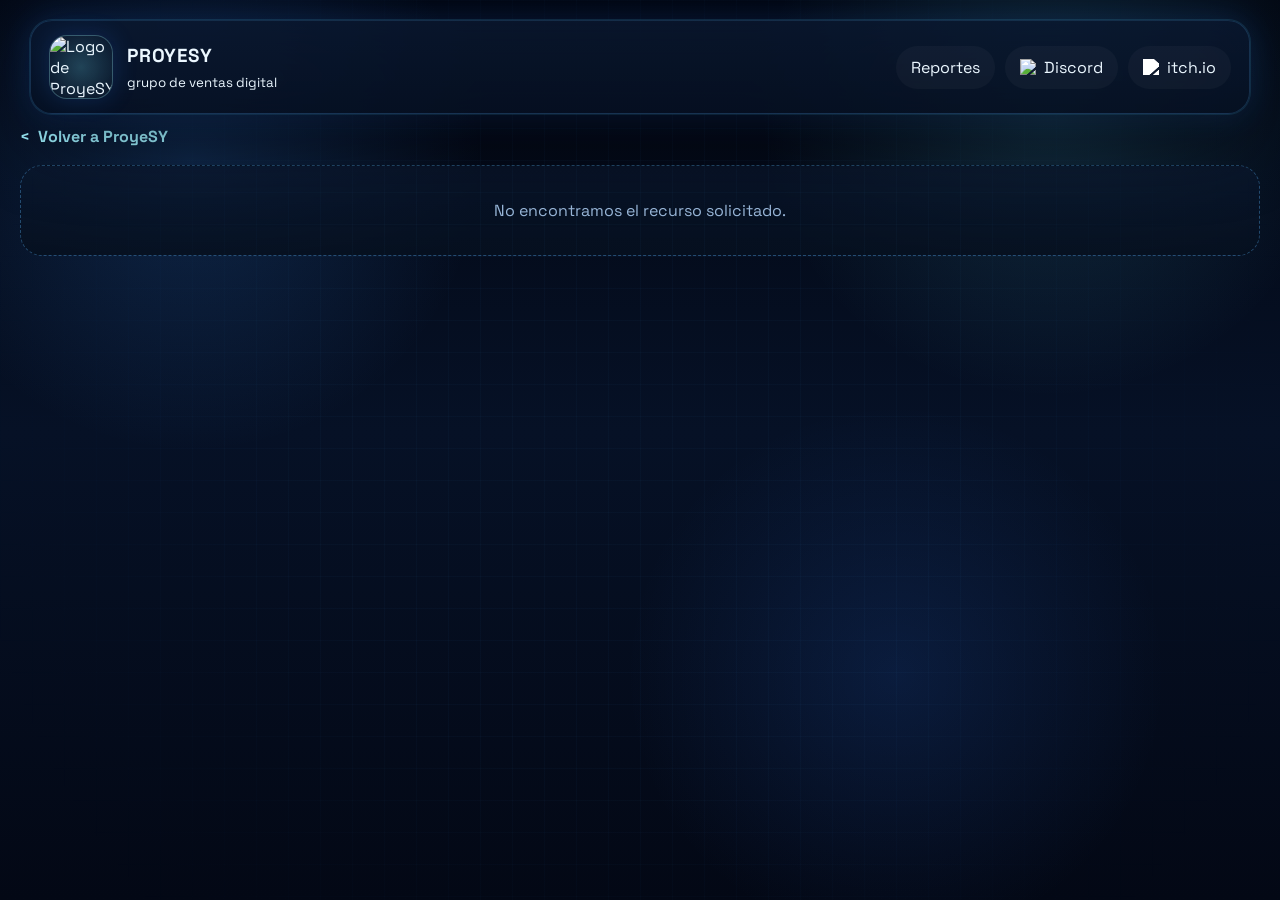
==== detalle.html @ 79995e86 "Add files via upload" ====
<!DOCTYPE html>
<html lang="es">
<head>
  <meta charset="UTF-8">
  <meta name="viewport" content="width=device-width, initial-scale=1.0">
  <title>ProyeSY</title>
  <link rel="preconnect" href="https://fonts.googleapis.com">
  <link rel="preconnect" href="https://fonts.gstatic.com" crossorigin>
  <link href="https://fonts.googleapis.com/css2?family=Space+Grotesk:wght@400;500;700&display=swap" rel="stylesheet">
  <link rel="stylesheet" href="styles.css">
</head>
<body>
  <div class="page-shell detail-shell">
    <header class="topbar">
      <a href="index.html" class="brand">
        <span class="brand-mark">
          <img src="assets/logo.png" alt="Logo de ProyeSY">
        </span>
        <span class="brand-copy">
          <strong>ProyeSY</strong>
          <small>grupo de ventas digital</small>
        </span>
        </a>

      <nav class="topbar-nav" aria-label="Principal">
        <a href="https://forms.google.com/" target="_blank" rel="noreferrer">Reportes</a>
        <a href="https://discord.gg/v43McZyMRx" target="_blank" rel="noreferrer" class="nav-link-icon">
          <img src="https://cdn.prod.website-files.com/6257adef93867e50d84d30e2/66e278299a53f5bf88615e90_Symbol.svg" alt="Discord">
          <span>Discord</span>
        </a>
        <a href="https://itch.io/" target="_blank" rel="noreferrer" class="nav-link-icon nav-link-icon-dark">
          <img src="https://static.itch.io/images/itchio-textless-black.svg" alt="itch.io">
          <span>itch.io</span>
        </a>
      </nav>
    </header>

    <a class="back-link" href="index.html">Volver a ProyeSY</a>

    <main id="detail-app" class="detail-page" aria-live="polite">
      <div class="detail-loading">Cargando recurso...</div>
    </main>
  </div>

  <template id="detail-template">
    <section class="detail-hero">
      <div class="detail-gallery">
        <div class="detail-main-media">
          <img id="main-image" src="" alt="">
        </div>
        <div id="gallery-thumbs" class="detail-thumbs"></div>
      </div>

      <div class="detail-info">
        <p class="eyebrow detail-category"></p>
        <h1 class="detail-title"></h1>
        <p class="detail-description"></p>

        <div class="detail-price-row">
          <strong class="detail-price"></strong>
          <span class="detail-stock"></span>
        </div>

        <div class="detail-highlight-grid">
          <div class="detail-highlight">
            <span>Entrega</span>
            <strong class="detail-delivery"></strong>
          </div>
          <div class="detail-highlight">
            <span>Licencia</span>
            <strong class="detail-license"></strong>
          </div>
        </div>

        <div class="detail-actions">
          <button id="detail-add-cart" class="button button-primary">Agregar al carrito</button>
          <a href="#detail-video" class="button button-secondary detail-video-link">Ver video</a>
        </div>

        <div class="detail-feature-box">
          <h2>Incluye</h2>
          <ul id="feature-list" class="detail-list"></ul>
        </div>

        <div class="detail-license-note">
          <h2>Licencia de uso</h2>
          <p id="license-note-text"></p>
        </div>
      </div>
    </section>

    <section class="detail-sections">
      <article class="detail-panel">
        <p class="eyebrow">Especificaciones</p>
        <h2>Ficha del recurso</h2>
        <div id="spec-list" class="spec-grid"></div>
      </article>

      <article class="detail-panel" id="detail-video-panel">
        <p class="eyebrow">Multimedia</p>
        <h2>Preview en YouTube</h2>
        <div class="video-frame">
          <iframe
            id="detail-video"
            src=""
            title="Video del recurso"
            loading="lazy"
            allow="accelerometer; autoplay; clipboard-write; encrypted-media; gyroscope; picture-in-picture; web-share"
            referrerpolicy="strict-origin-when-cross-origin"
            allowfullscreen
          ></iframe>
        </div>
      </article>
    </section>

    <section class="detail-panel related-panel">
      <div class="section-head">
        <div>
          <p class="eyebrow">Relacionados</p>
          <h2>Otros recursos que pueden gustarte</h2>
        </div>
      </div>
      <div id="related-products" class="related-grid"></div>
    </section>
  </template>

  <script src="detail.js" type="module"></script>
</body>
</html>
---- styles.css ----
:root {
  --bg: #030815;
  --bg-soft: #071126;
  --surface: rgba(8, 19, 40, 0.78);
  --surface-strong: rgba(12, 27, 55, 0.92);
  --surface-alt: rgba(10, 23, 47, 0.64);
  --text: #ebf7ff;
  --muted: #99b7d9;
  --line: rgba(91, 184, 255, 0.18);
  --line-strong: rgba(91, 184, 255, 0.34);
  --accent: #56d8ff;
  --accent-2: #2f7cff;
  --accent-3: #9ff2ff;
  --success: #7cf7c4;
  --shadow: 0 25px 80px rgba(0, 0, 0, 0.42);
  --glow: 0 0 0 1px rgba(86, 216, 255, 0.14), 0 0 34px rgba(47, 124, 255, 0.22);
  --radius-xl: 30px;
  --radius-lg: 22px;
  --radius-md: 16px;
  --container: 1760px;
}

* {
  box-sizing: border-box;
}

html {
  scroll-behavior: smooth;
}

body {
  margin: 0;
  min-height: 100vh;
  font-family: "Space Grotesk", sans-serif;
  color: var(--text);
  background:
    radial-gradient(circle at 15% 18%, rgba(56, 148, 255, 0.2), transparent 22%),
    radial-gradient(circle at 82% 12%, rgba(86, 216, 255, 0.16), transparent 22%),
    radial-gradient(circle at 70% 75%, rgba(47, 124, 255, 0.14), transparent 24%),
    linear-gradient(180deg, #020611 0%, #061126 48%, #030815 100%);
}

body::before {
  content: "";
  position: fixed;
  inset: 0;
  pointer-events: none;
  background:
    linear-gradient(rgba(90, 180, 255, 0.03) 1px, transparent 1px),
    linear-gradient(90deg, rgba(90, 180, 255, 0.03) 1px, transparent 1px);
  background-size: 32px 32px;
  mask-image: radial-gradient(circle at center, black 42%, transparent 88%);
}

img {
  max-width: 100%;
}

button,
input,
select {
  font: inherit;
}

.page-shell {
  width: min(var(--container), calc(100% - 40px));
  margin: 0 auto;
  padding: 14px 0 42px;
}

.sticky-header {
  position: sticky;
  top: 0;
  z-index: 20;
  padding-top: 10px;
  padding-bottom: 8px;
  border-radius: 26px;
  background: linear-gradient(180deg, rgba(4, 12, 26, 0.92), rgba(4, 12, 26, 0.72));
  backdrop-filter: blur(14px);
  border: 1px solid rgba(91, 184, 255, 0.12);
  box-shadow: 0 18px 40px rgba(0, 0, 0, 0.28);
}

.topbar,
.storefront,
.detail-hero,
.detail-panel,
.detail-loading {
  background: linear-gradient(180deg, rgba(10, 24, 48, 0.84), rgba(6, 16, 34, 0.9));
  border: 1px solid var(--line);
  box-shadow: var(--shadow), var(--glow);
  backdrop-filter: blur(18px);
}

.topbar {
  display: flex;
  align-items: center;
  justify-content: space-between;
  gap: 20px;
  padding: 14px 18px;
  border-radius: 22px;
  margin: 0 10px 10px;
}

.brand {
  display: inline-flex;
  align-items: center;
  gap: 14px;
  min-width: 0;
  color: inherit;
  text-decoration: none;
}

.brand-mark {
  width: 64px;
  height: 64px;
  flex: 0 0 64px;
  display: grid;
  place-items: center;
  border-radius: 18px;
  overflow: hidden;
  background: radial-gradient(circle at center, rgba(126, 238, 255, 0.22), rgba(10, 18, 37, 0.4));
  border: 1px solid rgba(159, 242, 255, 0.28);
  box-shadow: 0 0 24px rgba(47, 124, 255, 0.2);
}

.brand-mark img {
  width: 100%;
  height: 100%;
  object-fit: cover;
}

.brand-copy {
  display: grid;
  min-width: 0;
  gap: 6px;
}

.brand-copy strong {
  font-size: 1.18rem;
  letter-spacing: 0.04em;
  text-transform: uppercase;
}

.brand-tagline {
  display: inline-flex;
  align-items: center;
  gap: 10px;
  width: fit-content;
  max-width: 100%;
  padding: 7px 12px;
  border-radius: 999px;
  border: 1px solid rgba(159, 242, 255, 0.22);
  background: linear-gradient(135deg, rgba(86, 216, 255, 0.1), rgba(47, 124, 255, 0.16));
  color: #dff9ff;
  font-size: 0.79rem;
  font-weight: 700;
  letter-spacing: 0.08em;
  text-transform: uppercase;
  line-height: 1.25;
  box-shadow: inset 0 0 18px rgba(86, 216, 255, 0.08);
}

.brand-tagline::before {
  content: "";
  width: 8px;
  height: 8px;
  border-radius: 999px;
  flex: 0 0 8px;
  background: radial-gradient(circle, #9ff2ff 0%, #56d8ff 55%, transparent 70%);
  box-shadow: 0 0 16px rgba(86, 216, 255, 0.8);
}

.topbar-nav {
  display: flex;
  align-items: center;
  gap: 10px;
  flex-wrap: wrap;
}

.topbar-nav a {
  color: var(--text);
  text-decoration: none;
  padding: 10px 14px;
  border-radius: 999px;
  border: 1px solid transparent;
  background: rgba(255, 255, 255, 0.03);
}

.topbar-nav a:hover {
  border-color: var(--line-strong);
  background: rgba(86, 216, 255, 0.07);
}

.nav-link-icon {
  display: inline-flex;
  align-items: center;
  gap: 8px;
}

.nav-link-icon img {
  width: 16px;
  height: 16px;
  display: block;
  object-fit: contain;
}

.nav-link-icon-dark {
  background: rgba(255, 255, 255, 0.04);
  color: var(--text);
}

.nav-link-icon-dark:hover {
  background: rgba(86, 216, 255, 0.07);
  border-color: var(--line-strong);
}

.nav-link-icon-dark img {
  filter: brightness(0) invert(1);
}

.storefront,
.detail-hero,
.detail-panel {
  border-radius: var(--radius-xl);
}

.eyebrow {
  margin: 0 0 12px;
  color: var(--accent);
  font-size: 0.78rem;
  text-transform: uppercase;
  letter-spacing: 0.22em;
  font-weight: 700;
}

.shop-layout {
  display: grid;
  grid-template-columns: minmax(0, 1fr);
  margin-top: 18px;
}

.topbar-tools {
  display: grid;
  grid-template-columns: minmax(340px, 1.45fr) repeat(2, minmax(220px, 0.72fr));
  gap: 14px;
  padding: 0 10px 10px;
}

.field {
  display: grid;
  gap: 8px;
}

.field-search {
  min-width: 0;
}

.field label {
  font-size: 0.9rem;
  font-weight: 700;
}

.field input,
.field select {
  width: 100%;
  border: 1px solid var(--line);
  border-radius: 16px;
  padding: 14px 16px;
  color: var(--text);
  background: rgba(255, 255, 255, 0.04);
  outline: none;
  transition: border-color 0.2s ease, box-shadow 0.2s ease, transform 0.2s ease;
}

.field select {
  appearance: none;
  -webkit-appearance: none;
  -moz-appearance: none;
  background-image:
    linear-gradient(45deg, transparent 50%, var(--accent-3) 50%),
    linear-gradient(135deg, var(--accent-3) 50%, transparent 50%);
  background-position:
    calc(100% - 22px) calc(50% - 3px),
    calc(100% - 16px) calc(50% - 3px);
  background-size: 6px 6px, 6px 6px;
  background-repeat: no-repeat;
  padding-right: 42px;
}

.field select option {
  color: var(--text);
  background: #081328;
}

.field input::placeholder {
  color: #7ea5cf;
}

.field input:focus,
.field select:focus {
  border-color: var(--line-strong);
  box-shadow: 0 0 0 4px rgba(86, 216, 255, 0.1);
  transform: translateY(-1px);
}

.storefront {
  padding: 30px;
  background: transparent;
  border: 0;
  box-shadow: none;
  backdrop-filter: none;
}

.catalog-header {
  display: flex;
  align-items: end;
  justify-content: space-between;
  gap: 18px;
  margin-bottom: 28px;
  padding: 0 2px;
  border-bottom: 1px solid rgba(91, 184, 255, 0.12);
  padding-bottom: 18px;
}

.catalog-header h1 {
  margin: 0;
  font-size: clamp(2rem, 3.3vw, 3.2rem);
  line-height: 1;
  letter-spacing: -0.04em;
}

.catalog-text {
  margin: 10px 0 0;
  max-width: 62ch;
  color: var(--muted);
  line-height: 1.7;
}

.catalog-results {
  margin: 0;
  padding: 10px 14px;
  border-radius: 999px;
  border: 1px solid var(--line);
  background: rgba(255, 255, 255, 0.04);
  white-space: nowrap;
}

.section-head,
.cart-head,
.cart-summary > div,
.cart-item-top,
.qty-controls,
.detail-price-row {
  display: flex;
  align-items: center;
  justify-content: space-between;
  gap: 12px;
}

.section-head {
  margin-bottom: 26px;
}

.section-head h2,
.cart-head h2,
.detail-feature-box h2,
.detail-panel h2 {
  margin: 0;
}

#results-count,
.product-meta,
.product-description,
.cart-item p,
.cart-item small,
.empty-state,
.detail-description,
.detail-list,
.spec-item span,
.detail-highlight span,
.related-card span {
  color: var(--muted);
}

.product-grid {
  display: grid;
  grid-template-columns: repeat(auto-fit, minmax(300px, 1fr));
  gap: 22px;
}

.product-card {
  display: grid;
  min-height: 100%;
  overflow: hidden;
  cursor: pointer;
  border-radius: var(--radius-lg);
  border: 1px solid var(--line);
  background: linear-gradient(180deg, rgba(11, 27, 54, 0.92), rgba(6, 18, 37, 0.98));
  transition: transform 0.22s ease, box-shadow 0.22s ease, border-color 0.22s ease;
}

.product-card:hover {
  transform: translateY(-4px);
  border-color: var(--line-strong);
  box-shadow: 0 18px 38px rgba(8, 20, 48, 0.58);
}

.product-card:focus-visible,
.thumb-button:focus-visible,
.related-card:focus-visible,
.back-link:focus-visible,
.button:focus-visible,
.topbar-nav a:focus-visible {
  outline: 3px solid rgba(86, 216, 255, 0.34);
  outline-offset: 3px;
}

.product-cover {
  position: relative;
  min-height: 180px;
  padding: 18px;
  display: flex;
  align-items: flex-end;
  justify-content: space-between;
  color: #fff;
  isolation: isolate;
}

.product-cover::before {
  content: "";
  position: absolute;
  inset: 0;
  background:
    radial-gradient(circle at top left, rgba(255, 255, 255, 0.22), transparent 24%),
    linear-gradient(145deg, rgba(255, 255, 255, 0.05), transparent 55%);
  z-index: 0;
}

.product-cover::after {
  content: "";
  position: absolute;
  inset: 14px;
  border-radius: 18px;
  border: 1px solid rgba(255, 255, 255, 0.26);
}

.product-code,
.product-badge {
  position: relative;
  z-index: 1;
}

.product-code {
  font-size: 2rem;
  font-weight: 700;
  letter-spacing: -0.04em;
}

.product-badge {
  padding: 8px 11px;
  border-radius: 999px;
  background: rgba(255, 255, 255, 0.12);
  backdrop-filter: blur(8px);
  font-size: 0.78rem;
  text-transform: uppercase;
  letter-spacing: 0.12em;
}

.product-body {
  display: grid;
  gap: 16px;
  padding: 20px;
}

.product-meta {
  display: flex;
  justify-content: space-between;
  gap: 10px;
  font-size: 0.88rem;
}

.product-title {
  margin: 0;
  font-size: 1.24rem;
}

.product-description {
  margin: 0;
  line-height: 1.72;
}

.product-footer {
  display: flex;
  align-items: flex-end;
  justify-content: space-between;
  gap: 14px;
  margin-top: 4px;
}

.product-price,
.detail-price {
  display: block;
  font-size: 1.34rem;
  color: var(--accent-3);
}

.product-stock,
.detail-stock {
  color: var(--success);
  font-weight: 700;
}

.empty-state,
.detail-feature-box,
.detail-license-note,
.detail-highlight,
.spec-item,
.related-card {
  border: 1px solid var(--line);
  background: linear-gradient(180deg, rgba(12, 26, 53, 0.76), rgba(7, 19, 39, 0.9));
}

.empty-state {
  border-radius: 18px;
}
.empty-state {
  margin: 0;
}

.empty-state {
  padding: 18px;
  text-align: center;
}

.button {
  border: 1px solid transparent;
  border-radius: 999px;
  padding: 13px 18px;
  cursor: pointer;
  transition: transform 0.2s ease, opacity 0.2s ease, background 0.2s ease, border-color 0.2s ease;
}

.button:hover {
  transform: translateY(-1px);
}

.button-primary {
  color: #03101f;
  background: linear-gradient(135deg, var(--accent-3), var(--accent));
}

.button-secondary {
  color: var(--text);
  background: rgba(255, 255, 255, 0.05);
  border-color: var(--line);
}

.button-dark {
  color: var(--text);
  background: rgba(255, 255, 255, 0.08);
  border-color: rgba(159, 242, 255, 0.16);
}

.button-block {
  width: 100%;
}

.empty-catalog {
  grid-column: 1 / -1;
  padding: 34px;
  border-radius: var(--radius-lg);
  text-align: center;
  border: 1px dashed var(--line-strong);
  color: var(--muted);
  background: linear-gradient(180deg, rgba(11, 24, 47, 0.7), rgba(6, 16, 31, 0.9));
}

.detail-shell {
  padding-top: 20px;
}

.back-link {
  display: inline-flex;
  align-items: center;
  gap: 8px;
  margin: 2px 0 18px;
  color: var(--accent-3);
  text-decoration: none;
  font-weight: 700;
}

.back-link::before {
  content: "<";
}

.detail-loading {
  padding: 40px;
}

.detail-page {
  display: grid;
  gap: 24px;
}

.detail-hero {
  display: grid;
  grid-template-columns: minmax(0, 1.1fr) minmax(320px, 0.9fr);
  gap: 24px;
  padding: 24px;
}

.detail-gallery,
.detail-info,
.detail-sections,
.detail-feature-box,
.detail-highlight-grid,
.spec-grid,
.related-grid {
  display: grid;
}

.detail-gallery {
  gap: 14px;
}

.detail-main-media {
  min-height: 420px;
  overflow: hidden;
  border-radius: calc(var(--radius-xl) - 8px);
  border: 1px solid var(--line);
  background: linear-gradient(180deg, rgba(14, 32, 64, 0.88), rgba(7, 18, 38, 0.98));
}

.detail-main-media img {
  width: 100%;
  height: 100%;
  display: block;
  object-fit: cover;
}

.detail-thumbs {
  grid-template-columns: repeat(3, minmax(0, 1fr));
  gap: 12px;
}

.thumb-button {
  padding: 0;
  overflow: hidden;
  border-radius: 16px;
  border: 1px solid var(--line);
  background: rgba(255, 255, 255, 0.04);
  cursor: pointer;
  opacity: 0.78;
  transition: opacity 0.2s ease, transform 0.2s ease, border-color 0.2s ease;
}

.thumb-button:hover,
.thumb-button.is-active {
  opacity: 1;
  transform: translateY(-1px);
  border-color: var(--line-strong);
}

.thumb-button img {
  width: 100%;
  height: 108px;
  display: block;
  object-fit: cover;
}

.detail-info {
  gap: 18px;
  align-content: start;
}

.detail-title {
  margin: 0;
  font-size: clamp(2.2rem, 4vw, 4rem);
  line-height: 0.97;
  letter-spacing: -0.05em;
}

.detail-description {
  margin: 0;
  font-size: 1.02rem;
  line-height: 1.75;
}

.detail-price-row {
  padding: 16px 0;
  border-top: 1px solid var(--line);
  border-bottom: 1px solid var(--line);
}

.detail-highlight-grid {
  grid-template-columns: repeat(3, minmax(0, 1fr));
  gap: 12px;
}

.detail-highlight,
.spec-item {
  padding: 16px;
  border-radius: 18px;
}

.detail-highlight strong,
.spec-item strong {
  color: var(--text);
}

.detail-actions {
  display: flex;
  flex-wrap: wrap;
  gap: 12px;
}

.detail-feature-box {
  gap: 12px;
  padding: 18px;
  border-radius: 22px;
}

.detail-license-note {
  padding: 18px;
  border-radius: 22px;
}

.detail-license-note h2 {
  margin: 0 0 10px;
}

.detail-license-note p {
  margin: 0;
  color: var(--muted);
  line-height: 1.7;
}

.detail-list {
  margin: 0;
  padding-left: 18px;
  display: grid;
  gap: 10px;
}

.detail-sections {
  grid-template-columns: repeat(2, minmax(0, 1fr));
  gap: 24px;
}

.detail-panel {
  padding: 24px;
}

.spec-grid {
  grid-template-columns: repeat(2, minmax(0, 1fr));
  gap: 12px;
}

.video-frame {
  overflow: hidden;
  border-radius: 22px;
  border: 1px solid var(--line);
  aspect-ratio: 16 / 9;
  background: #000;
}

.video-frame iframe {
  width: 100%;
  height: 100%;
  border: 0;
}

.related-grid {
  grid-template-columns: repeat(auto-fit, minmax(200px, 1fr));
  gap: 14px;
}

.related-card {
  display: grid;
  gap: 12px;
  padding: 12px;
  color: inherit;
  text-decoration: none;
  border-radius: 18px;
  transition: transform 0.2s ease, box-shadow 0.2s ease, border-color 0.2s ease;
}

.related-card:hover {
  transform: translateY(-2px);
  border-color: var(--line-strong);
  box-shadow: 0 14px 26px rgba(5, 16, 36, 0.42);
}

.related-card img {
  width: 100%;
  height: 150px;
  object-fit: cover;
  border-radius: 14px;
}

.related-card div {
  display: grid;
  gap: 4px;
}

@media (max-width: 1100px) {
  .detail-hero,
  .detail-sections {
    grid-template-columns: 1fr;
  }
}

@media (max-width: 820px) {
  .topbar {
    flex-direction: column;
    align-items: stretch;
  }

  .topbar-nav {
    justify-content: flex-start;
  }

  .topbar-tools,
  .storefront,
  .detail-panel,
  .detail-hero,
  .detail-loading {
    padding: 20px;
  }

  .topbar-tools {
    grid-template-columns: 1fr;
  }

  .catalog-header {
    flex-direction: column;
    align-items: flex-start;
  }
}

@media (max-width: 640px) {
  .page-shell {
    width: min(100% - 18px, var(--container));
    padding-top: 14px;
  }

  .brand {
    align-items: center;
  }

  .brand-mark {
    width: 54px;
    height: 54px;
    flex-basis: 54px;
  }

  .brand-tagline {
    width: 100%;
    font-size: 0.72rem;
    letter-spacing: 0.06em;
    padding: 7px 10px;
  }

  .topbar {
    gap: 14px;
  }

  .topbar {
    margin-inline: 0;
  }

  .topbar-tools {
    padding: 0 0 10px;
  }

  .storefront {
    padding: 20px 0 0;
  }

  .detail-actions {
    flex-direction: column;
  }

  .section-head,
  .product-footer,
  .detail-price-row {
    flex-direction: column;
    align-items: flex-start;
  }

  .product-footer .button,
  .detail-actions .button {
    width: 100%;
  }

  .product-grid,
  .detail-highlight-grid,
  .spec-grid,
  .detail-thumbs,
  .related-grid {
    grid-template-columns: 1fr;
  }

  .detail-main-media {
    min-height: 260px;
  }

  .thumb-button img {
    height: 88px;
  }
}
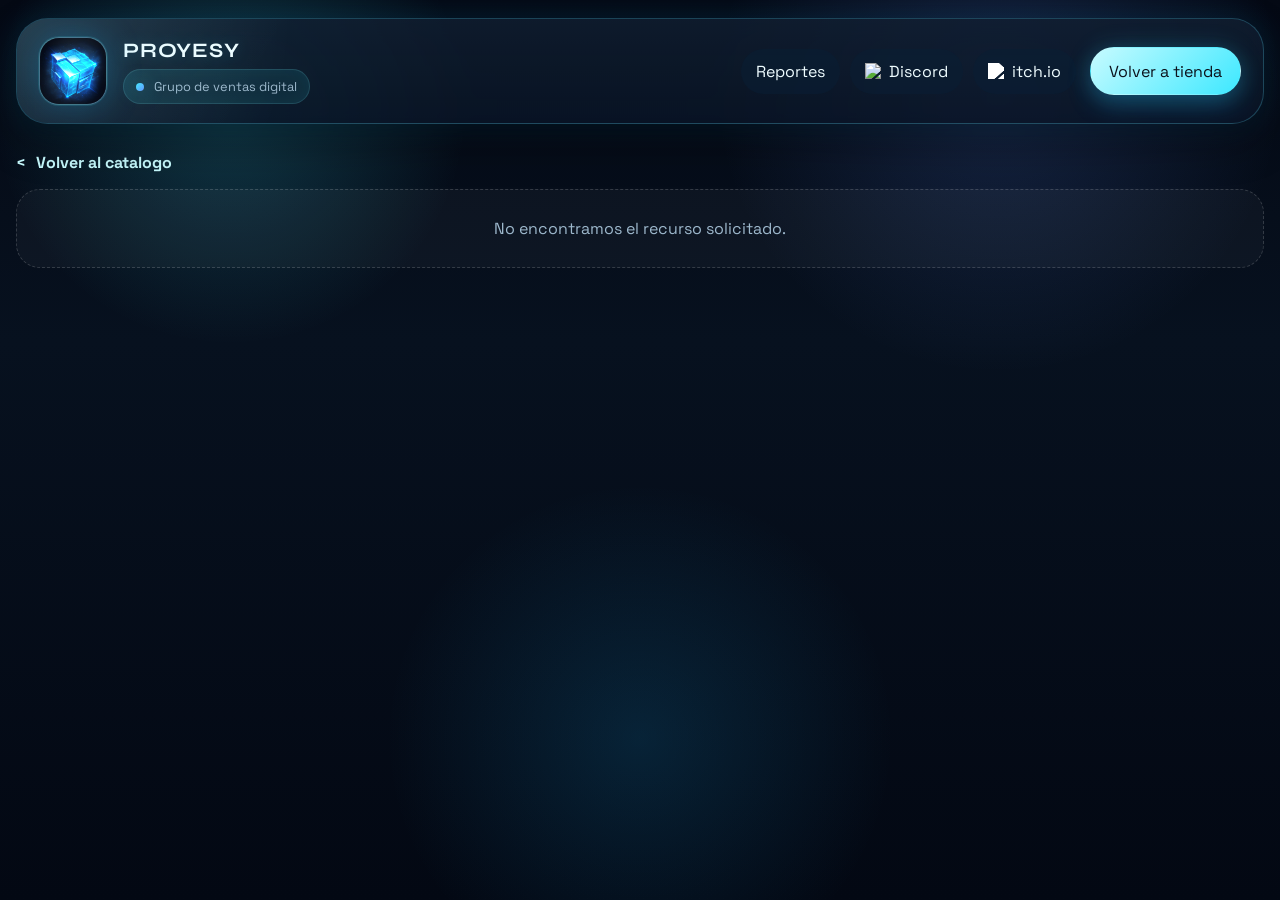
==== commit c2e08147: "Un paso :3 te quiero urax del futuro" ====
--- a/detalle.html
+++ b/detalle.html
@@ -6,121 +6,157 @@
   <title>ProyeSY</title>
   <link rel="preconnect" href="https://fonts.googleapis.com">
   <link rel="preconnect" href="https://fonts.gstatic.com" crossorigin>
-  <link href="https://fonts.googleapis.com/css2?family=Space+Grotesk:wght@400;500;700&display=swap" rel="stylesheet">
+  <link href="https://fonts.googleapis.com/css2?family=Space+Grotesk:wght@400;500;700&family=Syne:wght@500;700;800&display=swap" rel="stylesheet">
   <link rel="stylesheet" href="styles.css">
 </head>
-<body>
+<body class="detail-page-body">
   <div class="page-shell detail-shell">
-    <header class="topbar">
-      <a href="index.html" class="brand">
-        <span class="brand-mark">
-          <img src="assets/logo.png" alt="Logo de ProyeSY">
-        </span>
-        <span class="brand-copy">
-          <strong>ProyeSY</strong>
-          <small>grupo de ventas digital</small>
-        </span>
+    <header class="site-header">
+      <div class="topbar panel">
+        <a href="index.html" class="brand">
+          <span class="brand-mark">
+            <img src="assets/logo.png" alt="Logo de ProyeSY">
+          </span>
+          <span class="brand-copy">
+            <strong>ProyeSY</strong>
+            <span class="brand-tagline">Grupo de ventas digital</span>
+          </span>
         </a>
 
-      <nav class="topbar-nav" aria-label="Principal">
-        <a href="https://forms.google.com/" target="_blank" rel="noreferrer">Reportes</a>
-        <a href="https://discord.gg/v43McZyMRx" target="_blank" rel="noreferrer" class="nav-link-icon">
-          <img src="https://cdn.prod.website-files.com/6257adef93867e50d84d30e2/66e278299a53f5bf88615e90_Symbol.svg" alt="Discord">
-          <span>Discord</span>
-        </a>
-        <a href="https://itch.io/" target="_blank" rel="noreferrer" class="nav-link-icon nav-link-icon-dark">
-          <img src="https://static.itch.io/images/itchio-textless-black.svg" alt="itch.io">
-          <span>itch.io</span>
-        </a>
-      </nav>
+        <div class="header-actions">
+          <nav class="topbar-nav" aria-label="Principal">
+            <a href="https://docs.google.com/forms/d/e/1FAIpQLSeJO2PZle91sXqVTl71euFJO-kwOEZujCg0KE1WWjM7OaSTHw/viewform?usp=publish-editor" target="_blank" rel="noreferrer">Reportes</a>
+            <a href="https://discord.gg/v43McZyMRx" target="_blank" rel="noreferrer" class="nav-link-icon">
+              <img src="https://cdn.prod.website-files.com/6257adef93867e50d84d30e2/66e278299a53f5bf88615e90_Symbol.svg" alt="Discord">
+              <span>Discord</span>
+            </a>
+            <a href="https://proyesy.itch.io/" target="_blank" rel="noreferrer" class="nav-link-icon nav-link-icon-dark">
+              <img src="https://static.itch.io/images/itchio-textless-black.svg" alt="itch.io">
+              <span>itch.io</span>
+            </a>
+          </nav>
+          <a href="index.html#catalogo" class="button button-primary">Volver a tienda</a>
+        </div>
+      </div>
     </header>
 
-    <a class="back-link" href="index.html">Volver a ProyeSY</a>
+    <a class="back-link" href="index.html#catalogo">Volver al catalogo</a>
 
     <main id="detail-app" class="detail-page" aria-live="polite">
-      <div class="detail-loading">Cargando recurso...</div>
+      <div class="detail-loading panel">Cargando recurso...</div>
     </main>
   </div>
 
   <template id="detail-template">
-    <section class="detail-hero">
-      <div class="detail-gallery">
-        <div class="detail-main-media">
-          <img id="main-image" src="" alt="">
-        </div>
-        <div id="gallery-thumbs" class="detail-thumbs"></div>
-      </div>
+    <section class="detail-stage">
+      <section class="detail-hero-panel panel">
+        <div class="detail-gallery-column">
+          <div class="detail-main-media">
+            <img id="main-image" src="" alt="">
+          </div>
 
-      <div class="detail-info">
-        <p class="eyebrow detail-category"></p>
-        <h1 class="detail-title"></h1>
-        <p class="detail-description"></p>
-
-        <div class="detail-price-row">
-          <strong class="detail-price"></strong>
-          <span class="detail-stock"></span>
-        </div>
-
-        <div class="detail-highlight-grid">
-          <div class="detail-highlight">
-            <span>Entrega</span>
-            <strong class="detail-delivery"></strong>
-          </div>
-          <div class="detail-highlight">
-            <span>Licencia</span>
-            <strong class="detail-license"></strong>
+          <div class="detail-thumbs-shell">
+            <div id="gallery-thumbs" class="detail-thumbs"></div>
           </div>
         </div>
 
-        <div class="detail-actions">
-          <button id="detail-add-cart" class="button button-primary">Agregar al carrito</button>
-          <a href="#detail-video" class="button button-secondary detail-video-link">Ver video</a>
+        <div class="detail-info">
+          <div class="detail-heading">
+            <p class="eyebrow detail-category"></p>
+            <h1 class="detail-title"></h1>
+            <p class="detail-description"></p>
+          </div>
+
+          <div class="detail-badges">
+            <span class="detail-badge detail-format"></span>
+            <span class="detail-badge detail-compatibility"></span>
+          </div>
+
+          <div class="detail-buy-card">
+            <div class="detail-price-block">
+              <span class="detail-price-label">Precio</span>
+              <strong class="detail-price"></strong>
+              <small class="detail-delivery"></small>
+            </div>
+
+            <div class="detail-actions">
+              <button id="detail-add-cart" class="button button-primary">Comprar en itch.io</button>
+              <a href="#detail-video-panel" class="button button-secondary detail-video-link">Ver video</a>
+            </div>
+          </div>
+
+          <div class="detail-mini-grid">
+            <div class="detail-highlight">
+              <span>Formato</span>
+              <strong class="detail-stock"></strong>
+            </div>
+            <div class="detail-highlight">
+              <span>Licencia</span>
+              <strong class="detail-license"></strong>
+            </div>
+            <div class="detail-highlight">
+              <span>Uso</span>
+              <strong class="detail-usage"></strong>
+            </div>
+          </div>
+        </div>
+      </section>
+
+      <section class="detail-content-grid">
+        <div class="detail-main-column">
+          <article class="detail-panel panel" id="detail-story-panel">
+            <p class="eyebrow">Descripcion</p>
+            <h2>Sobre el recurso</h2>
+            <div id="detail-story" class="detail-story"></div>
+          </article>
+
+          <article class="detail-panel panel" id="detail-feature-panel">
+            <p class="eyebrow">Incluye</p>
+            <h2>Que recibes</h2>
+            <ul id="feature-list" class="detail-list"></ul>
+          </article>
+
+          <article class="detail-panel panel detail-video-panel" id="detail-video-panel">
+            <p class="eyebrow">Preview</p>
+            <h2>Video del producto</h2>
+            <div class="video-frame">
+              <iframe
+                id="detail-video"
+                src=""
+                title="Video del recurso"
+                loading="lazy"
+                allow="accelerometer; autoplay; clipboard-write; encrypted-media; gyroscope; picture-in-picture; web-share"
+                referrerpolicy="strict-origin-when-cross-origin"
+                allowfullscreen
+              ></iframe>
+            </div>
+          </article>
         </div>
 
-        <div class="detail-feature-box">
-          <h2>Incluye</h2>
-          <ul id="feature-list" class="detail-list"></ul>
+        <aside class="detail-side-column">
+          <article class="detail-panel panel detail-license-panel">
+            <p class="eyebrow">Licencia</p>
+            <h2>Como puedes usarlo</h2>
+            <p id="license-note-text" class="detail-copy"></p>
+          </article>
+
+          <article class="detail-panel panel detail-spec-panel" id="detail-spec-panel">
+            <p class="eyebrow">Especificaciones</p>
+            <h2>Datos del recurso</h2>
+            <div id="spec-list" class="spec-grid"></div>
+          </article>
+        </aside>
+      </section>
+
+      <section class="detail-panel panel related-panel">
+        <div class="section-head">
+          <div>
+            <p class="eyebrow">Relacionados</p>
+            <h2>Otros recursos que pueden gustarte</h2>
+          </div>
         </div>
-
-        <div class="detail-license-note">
-          <h2>Licencia de uso</h2>
-          <p id="license-note-text"></p>
-        </div>
-      </div>
-    </section>
-
-    <section class="detail-sections">
-      <article class="detail-panel">
-        <p class="eyebrow">Especificaciones</p>
-        <h2>Ficha del recurso</h2>
-        <div id="spec-list" class="spec-grid"></div>
-      </article>
-
-      <article class="detail-panel" id="detail-video-panel">
-        <p class="eyebrow">Multimedia</p>
-        <h2>Preview en YouTube</h2>
-        <div class="video-frame">
-          <iframe
-            id="detail-video"
-            src=""
-            title="Video del recurso"
-            loading="lazy"
-            allow="accelerometer; autoplay; clipboard-write; encrypted-media; gyroscope; picture-in-picture; web-share"
-            referrerpolicy="strict-origin-when-cross-origin"
-            allowfullscreen
-          ></iframe>
-        </div>
-      </article>
-    </section>
-
-    <section class="detail-panel related-panel">
-      <div class="section-head">
-        <div>
-          <p class="eyebrow">Relacionados</p>
-          <h2>Otros recursos que pueden gustarte</h2>
-        </div>
-      </div>
-      <div id="related-products" class="related-grid"></div>
+        <div id="related-products" class="related-grid"></div>
+      </section>
     </section>
   </template>
 
--- a/styles.css
+++ b/styles.css
@@ -1,26 +1,34 @@
 :root {
-  --bg: #030815;
-  --bg-soft: #071126;
-  --surface: rgba(8, 19, 40, 0.78);
-  --surface-strong: rgba(12, 27, 55, 0.92);
-  --surface-alt: rgba(10, 23, 47, 0.64);
-  --text: #ebf7ff;
-  --muted: #99b7d9;
-  --line: rgba(91, 184, 255, 0.18);
-  --line-strong: rgba(91, 184, 255, 0.34);
-  --accent: #56d8ff;
-  --accent-2: #2f7cff;
-  --accent-3: #9ff2ff;
-  --success: #7cf7c4;
-  --shadow: 0 25px 80px rgba(0, 0, 0, 0.42);
-  --glow: 0 0 0 1px rgba(86, 216, 255, 0.14), 0 0 34px rgba(47, 124, 255, 0.22);
-  --radius-xl: 30px;
-  --radius-lg: 22px;
-  --radius-md: 16px;
-  --container: 1760px;
-}
-
-* {
+  --cursor-x: 62%;
+  --cursor-y: 14%;
+  --bg: #030814;
+  --bg-soft: #081326;
+  --bg-alt: #0d1d36;
+  --surface: rgba(7, 18, 36, 0.82);
+  --surface-strong: rgba(10, 24, 46, 0.94);
+  --surface-soft: rgba(173, 244, 255, 0.05);
+  --line: rgba(90, 223, 255, 0.16);
+  --line-strong: rgba(127, 235, 255, 0.34);
+  --text: #eefcff;
+  --muted: #9db8cc;
+  --accent: #3de8ff;
+  --accent-strong: #1ab7ff;
+  --accent-soft: #c7fbff;
+  --accent-cool: #5e8fff;
+  --shadow: 0 30px 80px rgba(0, 0, 0, 0.42);
+  --glow: 0 0 0 1px rgba(61, 232, 255, 0.1), 0 0 38px rgba(26, 183, 255, 0.16);
+  --radius-xl: 32px;
+  --radius-lg: 24px;
+  --radius-md: 18px;
+  --radius-sm: 14px;
+  --container: 1400px;
+  --font-display: "Syne", sans-serif;
+  --font-body: "Space Grotesk", sans-serif;
+}
+
+*,
+*::before,
+*::after {
   box-sizing: border-box;
 }
 
@@ -31,29 +39,54 @@
 body {
   margin: 0;
   min-height: 100vh;
-  font-family: "Space Grotesk", sans-serif;
+  font-family: var(--font-body);
   color: var(--text);
   background:
-    radial-gradient(circle at 15% 18%, rgba(56, 148, 255, 0.2), transparent 22%),
-    radial-gradient(circle at 82% 12%, rgba(86, 216, 255, 0.16), transparent 22%),
-    radial-gradient(circle at 70% 75%, rgba(47, 124, 255, 0.14), transparent 24%),
-    linear-gradient(180deg, #020611 0%, #061126 48%, #030815 100%);
-}
-
-body::before {
+    radial-gradient(circle at 18% 12%, rgba(61, 232, 255, 0.2), transparent 18%),
+    radial-gradient(circle at 78% 10%, rgba(94, 143, 255, 0.18), transparent 22%),
+    radial-gradient(circle at 50% 82%, rgba(27, 183, 255, 0.14), transparent 26%),
+    linear-gradient(180deg, #040914 0%, #07111f 38%, #030813 100%);
+}
+
+body::before,
+body::after {
   content: "";
   position: fixed;
   inset: 0;
   pointer-events: none;
+  z-index: -1;
+}
+
+body::before {
   background:
-    linear-gradient(rgba(90, 180, 255, 0.03) 1px, transparent 1px),
-    linear-gradient(90deg, rgba(90, 180, 255, 0.03) 1px, transparent 1px);
+    linear-gradient(rgba(137, 238, 255, 0.03) 1px, transparent 1px),
+    linear-gradient(90deg, rgba(137, 238, 255, 0.03) 1px, transparent 1px);
   background-size: 32px 32px;
-  mask-image: radial-gradient(circle at center, black 42%, transparent 88%);
+  mask-image: radial-gradient(circle at center, black 38%, transparent 82%);
+  animation: grid-float 18s linear infinite;
+}
+
+body::after {
+  background:
+    radial-gradient(circle at var(--cursor-x) var(--cursor-y), rgba(61, 232, 255, 0.18), transparent 18%),
+    radial-gradient(circle at 18% 18%, rgba(61, 232, 255, 0.18), transparent 20%),
+    radial-gradient(circle at 84% 12%, rgba(94, 143, 255, 0.14), transparent 18%),
+    radial-gradient(circle at 54% 68%, rgba(61, 232, 255, 0.08), transparent 22%);
+  filter: saturate(1.1);
+  animation: aurora-drift 18s ease-in-out infinite alternate;
+}
+
+.detail-page-body::before,
+.detail-page-body::after {
+  display: none;
 }
 
 img {
   max-width: 100%;
+}
+
+a {
+  color: inherit;
 }
 
 button,
@@ -63,83 +96,181 @@
 }
 
 .page-shell {
-  width: min(var(--container), calc(100% - 40px));
+  position: relative;
+  z-index: 1;
+  width: min(var(--container), calc(100% - 32px));
   margin: 0 auto;
-  padding: 14px 0 42px;
-}
-
-.sticky-header {
+  padding: 18px 0 52px;
+}
+
+.home-page .page-shell-home {
+  width: calc(100% - 24px);
+  max-width: none;
+}
+
+.home-page-showcase .page-shell-home {
+  position: relative;
+  isolation: isolate;
+  width: calc(100% - 18px);
+}
+
+.home-page-showcase .page-shell-home::before,
+.home-page-showcase .page-shell-home::after {
+  content: "";
+  position: absolute;
+  pointer-events: none;
+  z-index: -1;
+  border-radius: 999px;
+  opacity: 0.34;
+  mix-blend-mode: screen;
+  will-change: transform, opacity;
+}
+
+.home-page-showcase .page-shell-home::before {
+  top: 26px;
+  left: -210px;
+  width: 620px;
+  height: 620px;
+  background:
+    radial-gradient(circle, rgba(61, 232, 255, 0.18) 0%, rgba(61, 232, 255, 0.1) 24%, rgba(61, 232, 255, 0.03) 50%, rgba(61, 232, 255, 0) 76%);
+  animation: page-orbit 15s ease-in-out infinite;
+}
+
+.home-page-showcase .page-shell-home::after {
+  top: 146px;
+  right: -250px;
+  width: 760px;
+  height: 760px;
+  background:
+    radial-gradient(circle, rgba(94, 143, 255, 0.16) 0%, rgba(94, 143, 255, 0.09) 28%, rgba(94, 143, 255, 0.03) 54%, rgba(94, 143, 255, 0) 78%);
+  animation: page-orbit 22s ease-in-out infinite reverse;
+}
+
+.site-header {
   position: sticky;
   top: 0;
-  z-index: 20;
-  padding-top: 10px;
-  padding-bottom: 8px;
-  border-radius: 26px;
-  background: linear-gradient(180deg, rgba(4, 12, 26, 0.92), rgba(4, 12, 26, 0.72));
-  backdrop-filter: blur(14px);
-  border: 1px solid rgba(91, 184, 255, 0.12);
-  box-shadow: 0 18px 40px rgba(0, 0, 0, 0.28);
-}
-
-.topbar,
-.storefront,
-.detail-hero,
-.detail-panel,
-.detail-loading {
-  background: linear-gradient(180deg, rgba(10, 24, 48, 0.84), rgba(6, 16, 34, 0.9));
+  z-index: 40;
+  padding-bottom: 12px;
+  backdrop-filter: blur(12px);
+}
+
+.panel {
+  position: relative;
+  overflow: hidden;
   border: 1px solid var(--line);
+  border-radius: var(--radius-xl);
+  background:
+    linear-gradient(180deg, rgba(170, 246, 255, 0.05), rgba(255, 255, 255, 0.012)),
+    var(--surface);
   box-shadow: var(--shadow), var(--glow);
-  backdrop-filter: blur(18px);
+  backdrop-filter: blur(22px);
+}
+
+.panel::before {
+  content: "";
+  position: absolute;
+  inset: 0;
+  pointer-events: none;
+  background:
+    radial-gradient(circle at top left, rgba(173, 244, 255, 0.12), transparent 22%),
+    linear-gradient(120deg, transparent 22%, rgba(163, 245, 255, 0.08) 46%, transparent 64%);
+  background-repeat: no-repeat;
+  background-size: 100% 100%, 180% 100%;
+  background-position: 0 0, 120% 0;
+  animation: panel-sweep 10s linear infinite;
 }
 
 .topbar {
+  isolation: isolate;
   display: flex;
   align-items: center;
   justify-content: space-between;
-  gap: 20px;
-  padding: 14px 18px;
-  border-radius: 22px;
-  margin: 0 10px 10px;
+  gap: 24px;
+  padding: 18px 22px;
+  border-color: rgba(90, 223, 255, 0.24);
+  box-shadow: 0 18px 40px rgba(0, 0, 0, 0.34), 0 0 34px rgba(26, 183, 255, 0.14);
+}
+
+.topbar::after {
+  content: "";
+  position: absolute;
+  inset: 0;
+  pointer-events: none;
+  background: linear-gradient(110deg, transparent 0%, rgba(191, 249, 255, 0.16) 48%, transparent 56%);
+  transform: translateX(-135%);
+  animation: topbar-scan 8s linear infinite;
 }
 
 .brand {
   display: inline-flex;
   align-items: center;
-  gap: 14px;
+  gap: 16px;
   min-width: 0;
-  color: inherit;
   text-decoration: none;
 }
 
 .brand-mark {
-  width: 64px;
-  height: 64px;
-  flex: 0 0 64px;
+  position: relative;
+  isolation: isolate;
+  width: 68px;
+  height: 68px;
+  flex: 0 0 68px;
   display: grid;
   place-items: center;
-  border-radius: 18px;
   overflow: hidden;
-  background: radial-gradient(circle at center, rgba(126, 238, 255, 0.22), rgba(10, 18, 37, 0.4));
-  border: 1px solid rgba(159, 242, 255, 0.28);
-  box-shadow: 0 0 24px rgba(47, 124, 255, 0.2);
+  border-radius: 20px;
+  border: 1px solid rgba(173, 244, 255, 0.24);
+  background: linear-gradient(135deg, rgba(61, 232, 255, 0.22), rgba(94, 143, 255, 0.18));
+  box-shadow:
+    inset 0 1px 0 rgba(255, 255, 255, 0.14),
+    0 0 0 1px rgba(61, 232, 255, 0.12),
+    0 0 34px rgba(26, 183, 255, 0.28);
+  animation: neon-pulse 3.2s ease-in-out infinite;
+}
+
+.brand-mark::before,
+.brand-mark::after {
+  content: "";
+  position: absolute;
+  pointer-events: none;
+  border-radius: inherit;
+}
+
+.brand-mark::before {
+  inset: -8px;
+  border: 1px solid rgba(173, 244, 255, 0.18);
+  box-shadow: 0 0 22px rgba(61, 232, 255, 0.18);
+  animation: logo-ring 4.8s ease-in-out infinite;
+}
+
+.brand-mark::after {
+  inset: -18% 18%;
+  background: linear-gradient(180deg, transparent 0%, rgba(191, 249, 255, 0.28) 48%, transparent 100%);
+  filter: blur(10px);
+  mix-blend-mode: screen;
+  transform: rotate(18deg);
+  animation: shine-drift 5.4s ease-in-out infinite;
 }
 
 .brand-mark img {
   width: 100%;
   height: 100%;
   object-fit: cover;
+  filter: saturate(1.18) brightness(1.06);
 }
 
 .brand-copy {
   display: grid;
+  gap: 6px;
   min-width: 0;
-  gap: 6px;
 }
 
 .brand-copy strong {
-  font-size: 1.18rem;
+  font-family: var(--font-display);
+  font-size: 1.28rem;
   letter-spacing: 0.04em;
   text-transform: uppercase;
+  text-shadow: 0 0 18px rgba(61, 232, 255, 0.2);
 }
 
 .brand-tagline {
@@ -148,17 +279,13 @@
   gap: 10px;
   width: fit-content;
   max-width: 100%;
-  padding: 7px 12px;
+  padding: 8px 12px;
   border-radius: 999px;
-  border: 1px solid rgba(159, 242, 255, 0.22);
-  background: linear-gradient(135deg, rgba(86, 216, 255, 0.1), rgba(47, 124, 255, 0.16));
-  color: #dff9ff;
-  font-size: 0.79rem;
-  font-weight: 700;
-  letter-spacing: 0.08em;
-  text-transform: uppercase;
-  line-height: 1.25;
-  box-shadow: inset 0 0 18px rgba(86, 216, 255, 0.08);
+  border: 1px solid rgba(126, 239, 255, 0.16);
+  background: rgba(61, 232, 255, 0.08);
+  color: var(--muted);
+  font-size: 0.8rem;
+  box-shadow: inset 0 0 18px rgba(61, 232, 255, 0.06);
 }
 
 .brand-tagline::before {
@@ -166,9 +293,16 @@
   width: 8px;
   height: 8px;
   border-radius: 999px;
-  flex: 0 0 8px;
-  background: radial-gradient(circle, #9ff2ff 0%, #56d8ff 55%, transparent 70%);
-  box-shadow: 0 0 16px rgba(86, 216, 255, 0.8);
+  background: linear-gradient(135deg, var(--accent), var(--accent-cool));
+  box-shadow: 0 0 18px rgba(61, 232, 255, 0.55);
+}
+
+.header-actions {
+  display: flex;
+  align-items: center;
+  justify-content: flex-end;
+  gap: 14px;
+  flex-wrap: wrap;
 }
 
 .topbar-nav {
@@ -179,98 +313,583 @@
 }
 
 .topbar-nav a {
-  color: var(--text);
-  text-decoration: none;
-  padding: 10px 14px;
-  border-radius: 999px;
-  border: 1px solid transparent;
-  background: rgba(255, 255, 255, 0.03);
-}
-
-.topbar-nav a:hover {
-  border-color: var(--line-strong);
-  background: rgba(86, 216, 255, 0.07);
-}
-
-.nav-link-icon {
   display: inline-flex;
   align-items: center;
   gap: 8px;
+  padding: 11px 14px;
+  border-radius: 999px;
+  text-decoration: none;
+  color: var(--text);
+  background: rgba(10, 30, 52, 0.54);
+  border: 1px solid transparent;
+  transition: transform 0.2s ease, background 0.2s ease, border-color 0.2s ease, box-shadow 0.2s ease;
+}
+
+.topbar-nav a:hover {
+  transform: translateY(-1px);
+  border-color: var(--line-strong);
+  background: rgba(18, 46, 74, 0.78);
+  box-shadow: 0 0 22px rgba(61, 232, 255, 0.14);
 }
 
 .nav-link-icon img {
   width: 16px;
   height: 16px;
-  display: block;
   object-fit: contain;
-}
-
-.nav-link-icon-dark {
-  background: rgba(255, 255, 255, 0.04);
-  color: var(--text);
-}
-
-.nav-link-icon-dark:hover {
-  background: rgba(86, 216, 255, 0.07);
-  border-color: var(--line-strong);
 }
 
 .nav-link-icon-dark img {
   filter: brightness(0) invert(1);
 }
 
-.storefront,
-.detail-hero,
-.detail-panel {
-  border-radius: var(--radius-xl);
+.button {
+  display: inline-flex;
+  align-items: center;
+  justify-content: center;
+  gap: 10px;
+  min-height: 48px;
+  padding: 0 18px;
+  border-radius: 999px;
+  border: 1px solid transparent;
+  text-decoration: none;
+  cursor: pointer;
+  transition: transform 0.2s ease, box-shadow 0.2s ease, border-color 0.2s ease, background 0.2s ease;
+}
+
+.button:hover {
+  transform: translateY(-2px);
+}
+
+.button:focus-visible,
+.product-card:focus-visible,
+.thumb-button:focus-visible,
+.related-card:focus-visible,
+.topbar-nav a:focus-visible,
+.category-pill:focus-visible,
+.back-link:focus-visible {
+  outline: 3px solid rgba(61, 232, 255, 0.35);
+  outline-offset: 3px;
+}
+
+.button-primary {
+  color: #0b111b;
+  background: linear-gradient(135deg, var(--accent-soft), var(--accent));
+  box-shadow:
+    0 12px 24px rgba(26, 183, 255, 0.22),
+    0 0 24px rgba(61, 232, 255, 0.18);
+  animation: neon-button 3.2s ease-in-out infinite;
+}
+
+.button-secondary {
+  color: var(--text);
+  border-color: var(--line);
+  background: rgba(14, 36, 58, 0.56);
+}
+
+.button-dark {
+  color: var(--text);
+  border-color: var(--line);
+  background: rgba(12, 34, 56, 0.62);
+}
+
+.button-secondary:hover,
+.button-dark:hover {
+  border-color: rgba(90, 223, 255, 0.36);
+  background: rgba(19, 49, 77, 0.8);
+  box-shadow: 0 0 22px rgba(61, 232, 255, 0.14);
+}
+
+.catalog-page,
+.detail-page {
+  display: grid;
+  gap: 26px;
+}
+
+.catalog-page-home {
+  gap: 18px;
+}
+
+.catalog-page-showcase {
+  gap: 14px;
+}
+
+.hero-panel {
+  display: grid;
+  grid-template-columns: minmax(0, 1.12fr) minmax(340px, 0.88fr);
+  gap: 26px;
+  padding: 28px;
+}
+
+.hero-panel-wide {
+  min-height: calc(100vh - 120px);
+  grid-template-columns: minmax(0, 1.38fr) minmax(420px, 0.9fr);
+  align-items: stretch;
+}
+
+.hero-copy {
+  position: relative;
+  z-index: 1;
+  display: grid;
+  gap: 20px;
+  align-content: center;
+  animation: fade-up 0.7s ease both;
 }
 
 .eyebrow {
-  margin: 0 0 12px;
-  color: var(--accent);
+  margin: 0;
+  color: var(--accent-soft);
   font-size: 0.78rem;
+  font-weight: 700;
+  letter-spacing: 0.2em;
   text-transform: uppercase;
-  letter-spacing: 0.22em;
+}
+
+.hero-copy h1,
+.toolbar-head h2,
+.side-panel h2,
+.detail-title,
+.detail-panel h2,
+.section-head h2,
+.spotlight-title {
+  margin: 0;
+  font-family: var(--font-display);
+  letter-spacing: -0.04em;
+}
+
+.hero-copy h1 {
+  max-width: 12ch;
+  font-size: clamp(2.8rem, 5vw, 5.2rem);
+  line-height: 0.94;
+}
+
+.home-page .hero-copy h1 {
+  max-width: 13ch;
+  font-size: clamp(3.1rem, 6vw, 6.4rem);
+}
+
+.hero-text,
+.side-copy,
+.catalog-results,
+.product-description,
+.detail-description,
+.detail-copy,
+.related-description,
+.spotlight-description {
+  color: var(--muted);
+}
+
+.hero-text {
+  max-width: 58ch;
+  margin: 0;
+  font-size: 1.05rem;
+  line-height: 1.8;
+}
+
+.home-page .hero-text {
+  max-width: 72ch;
+}
+
+.showcase-shell {
+  display: grid;
+  gap: 14px;
+}
+
+.showcase-toolbar,
+.catalog-panel-showcase {
+  padding: 18px;
+}
+
+.showcase-toolbar {
+  border-color: rgba(90, 223, 255, 0.24);
+  background:
+    linear-gradient(180deg, rgba(61, 232, 255, 0.08), rgba(255, 255, 255, 0.01)),
+    var(--surface-strong);
+  box-shadow: 0 18px 38px rgba(0, 0, 0, 0.26), 0 0 28px rgba(61, 232, 255, 0.08);
+}
+
+.showcase-title {
+  margin: 0;
+  font-family: var(--font-display);
+  font-size: clamp(1.8rem, 3vw, 2.6rem);
+  letter-spacing: -0.04em;
+  line-height: 1;
+}
+
+.showcase-tools {
+  grid-template-columns: minmax(0, 2fr) repeat(2, minmax(210px, 0.72fr));
+}
+
+.category-pills-showcase {
+  margin-top: 14px;
+}
+
+.catalog-panel-showcase {
+  min-height: calc(100vh - 260px);
+  border-color: rgba(90, 223, 255, 0.22);
+  background:
+    radial-gradient(circle at top center, rgba(61, 232, 255, 0.06), transparent 34%),
+    linear-gradient(180deg, rgba(255, 255, 255, 0.03), rgba(255, 255, 255, 0.01)),
+    var(--surface-strong);
+}
+
+.catalog-panel-showcase::after {
+  content: "";
+  position: absolute;
+  inset: 0;
+  pointer-events: none;
+  background: linear-gradient(120deg, transparent 0%, rgba(131, 244, 255, 0.08) 46%, transparent 58%);
+  transform: translateX(-125%);
+  animation: neon-scan 11s linear infinite;
+}
+
+.home-page-showcase .catalog-panel-showcase::before,
+.home-page-showcase .catalog-panel-showcase::after {
+  display: none;
+}
+
+.hero-actions {
+  display: flex;
+  flex-wrap: wrap;
+  gap: 12px;
+}
+
+.hero-metrics {
+  display: grid;
+  grid-template-columns: repeat(3, minmax(0, 1fr));
+  gap: 14px;
+}
+
+.metric-card {
+  padding: 18px;
+  border-radius: var(--radius-lg);
+  border: 1px solid rgba(255, 255, 255, 0.08);
+  background: rgba(255, 255, 255, 0.04);
+}
+
+.metric-card span,
+.metric-card small,
+.detail-price-label,
+.detail-highlight span,
+.spec-item span {
+  color: var(--muted);
+}
+
+.metric-card strong {
+  display: block;
+  margin: 8px 0 6px;
+  font-family: var(--font-display);
+  font-size: 2rem;
+  letter-spacing: -0.05em;
+}
+
+.hero-spotlight {
+  position: relative;
+  display: grid;
+  grid-template-rows: 260px 1fr;
+  gap: 0;
+  min-height: 100%;
+  overflow: hidden;
+  border: 1px solid rgba(255, 255, 255, 0.1);
+  border-radius: calc(var(--radius-xl) - 4px);
+  box-shadow: var(--shadow);
+  background:
+    linear-gradient(145deg, rgba(255, 255, 255, 0.02), rgba(255, 255, 255, 0)),
+    linear-gradient(135deg, var(--spotlight-accent, #1fe5ff), var(--spotlight-accent-2, #2b7bff));
+  animation: fade-up 0.9s ease both;
+}
+
+.hero-spotlight::after {
+  content: "";
+  position: absolute;
+  inset: 0;
+  background: linear-gradient(180deg, rgba(5, 10, 16, 0.02), rgba(5, 10, 16, 0.72));
+}
+
+.spotlight-media,
+.spotlight-content {
+  position: relative;
+  z-index: 1;
+}
+
+.spotlight-media {
+  overflow: hidden;
+}
+
+.spotlight-media img {
+  width: 100%;
+  height: 100%;
+  display: block;
+  object-fit: cover;
+}
+
+.spotlight-media.is-fallback {
+  display: grid;
+  place-items: center;
+  font-family: var(--font-display);
+  font-size: clamp(2.8rem, 7vw, 5rem);
+  letter-spacing: 0.08em;
+}
+
+.spotlight-content {
+  display: grid;
+  gap: 16px;
+  padding: 24px;
+  background: linear-gradient(180deg, rgba(10, 18, 30, 0), rgba(10, 18, 30, 0.8) 18%);
+}
+
+.spotlight-label {
+  margin: 0;
+  color: rgba(255, 255, 255, 0.78);
+  font-size: 0.82rem;
+  letter-spacing: 0.16em;
+  text-transform: uppercase;
+}
+
+.spotlight-title {
+  font-size: clamp(1.9rem, 3vw, 3rem);
+}
+
+.spotlight-description {
+  margin: 0;
+  line-height: 1.7;
+}
+
+.spotlight-tags,
+.detail-badges,
+.product-highlights,
+.category-pills {
+  display: flex;
+  flex-wrap: wrap;
+  gap: 10px;
+}
+
+.spotlight-tag,
+.product-chip,
+.detail-badge {
+  display: inline-flex;
+  align-items: center;
+  gap: 8px;
+  min-height: 36px;
+  padding: 0 14px;
+  border-radius: 999px;
+  border: 1px solid rgba(255, 255, 255, 0.1);
+  background: rgba(255, 255, 255, 0.06);
+  color: var(--text);
+}
+
+.spotlight-footer {
+  display: flex;
+  align-items: center;
+  justify-content: space-between;
+  gap: 14px;
+  margin-top: auto;
+}
+
+.spotlight-price {
+  font-size: 1.6rem;
+  color: var(--accent-soft);
+}
+
+.spotlight-actions {
+  display: flex;
+  flex-wrap: wrap;
+  gap: 10px;
+}
+
+.spotlight-empty {
+  display: grid;
+  place-items: center;
+  min-height: 100%;
+  padding: 24px;
+  color: var(--muted);
+  text-align: center;
+}
+
+.catalog-shell {
+  display: grid;
+  grid-template-columns: 300px minmax(0, 1fr);
+  gap: 24px;
+  align-items: start;
+  scroll-margin-top: 120px;
+}
+
+.home-utility-row {
+  display: grid;
+  grid-template-columns: minmax(0, 1.25fr) minmax(360px, 0.75fr);
+  gap: 18px;
+}
+
+.utility-panel {
+  padding: 24px;
+  display: grid;
+  gap: 16px;
+}
+
+.utility-head {
+  display: flex;
+  align-items: flex-end;
+  justify-content: space-between;
+  gap: 16px;
+}
+
+.utility-panel h2 {
+  margin: 0;
+  font-family: var(--font-display);
+  font-size: clamp(1.9rem, 3vw, 2.7rem);
+  line-height: 0.98;
+  letter-spacing: -0.04em;
+}
+
+.utility-panel-note {
+  background:
+    linear-gradient(180deg, rgba(61, 232, 255, 0.08), rgba(94, 143, 255, 0.04)),
+    var(--surface-strong);
+}
+
+.utility-actions {
+  display: flex;
+  flex-wrap: wrap;
+  gap: 10px;
+}
+
+.catalog-sidebar {
+  position: sticky;
+  top: 112px;
+  display: grid;
+  gap: 18px;
+}
+
+.side-panel {
+  padding: 22px;
+  display: grid;
+  gap: 16px;
+}
+
+.side-panel h2 {
+  font-size: 1.8rem;
+  line-height: 1;
+}
+
+.side-copy {
+  margin: 0;
+  line-height: 1.7;
+}
+
+.side-note {
+  background:
+    linear-gradient(180deg, rgba(94, 143, 255, 0.05), rgba(61, 232, 255, 0.03)),
+    var(--surface-strong);
+}
+
+.category-pill {
+  display: inline-flex;
+  align-items: center;
+  gap: 10px;
+  padding: 11px 14px;
+  border: 1px solid rgba(90, 223, 255, 0.12);
+  border-radius: 999px;
+  background: rgba(14, 36, 58, 0.62);
+  color: var(--text);
+  cursor: pointer;
+  transition: transform 0.2s ease, border-color 0.2s ease, background 0.2s ease, box-shadow 0.2s ease;
+}
+
+.category-pill small {
+  color: var(--muted);
+}
+
+.category-pill:hover,
+.category-pill.is-active {
+  transform: translateY(-1px);
+  border-color: rgba(90, 223, 255, 0.28);
+  background: rgba(61, 232, 255, 0.12);
+  box-shadow: 0 0 22px rgba(61, 232, 255, 0.14);
+}
+
+.catalog-main {
+  display: grid;
+  gap: 20px;
+}
+
+.catalog-main-full {
+  gap: 18px;
+}
+
+.toolbar-panel,
+.catalog-panel,
+.detail-panel,
+.detail-hero-panel {
+  padding: 24px;
+}
+
+.toolbar-head,
+.section-head,
+.detail-price-row,
+.product-footer,
+.spotlight-footer {
+  display: flex;
+  align-items: center;
+  justify-content: space-between;
+}
+
+.toolbar-head {
+  gap: 18px;
+  margin-bottom: 18px;
+}
+
+.toolbar-head h2 {
+  font-size: clamp(1.8rem, 3vw, 2.5rem);
+}
+
+.catalog-results {
+  margin: 0;
+  padding: 10px 14px;
+  border-radius: 999px;
+  border: 1px solid var(--line);
+  background: linear-gradient(180deg, rgba(61, 232, 255, 0.08), rgba(255, 255, 255, 0.03));
+  box-shadow: inset 0 0 18px rgba(61, 232, 255, 0.08);
+  color: var(--accent-soft);
+  white-space: nowrap;
+}
+
+.topbar-tools {
+  display: grid;
+  grid-template-columns: minmax(0, 1.5fr) repeat(2, minmax(200px, 0.72fr));
+  gap: 14px;
+}
+
+.home-page .topbar-tools {
+  grid-template-columns: minmax(0, 1.9fr) repeat(2, minmax(220px, 0.7fr));
+}
+
+.field {
+  display: grid;
+  gap: 8px;
+}
+
+.field label {
+  font-size: 0.86rem;
   font-weight: 700;
-}
-
-.shop-layout {
-  display: grid;
-  grid-template-columns: minmax(0, 1fr);
-  margin-top: 18px;
-}
-
-.topbar-tools {
-  display: grid;
-  grid-template-columns: minmax(340px, 1.45fr) repeat(2, minmax(220px, 0.72fr));
-  gap: 14px;
-  padding: 0 10px 10px;
-}
-
-.field {
-  display: grid;
-  gap: 8px;
-}
-
-.field-search {
-  min-width: 0;
-}
-
-.field label {
-  font-size: 0.9rem;
-  font-weight: 700;
+  color: var(--accent-soft);
+  letter-spacing: 0.06em;
+  text-transform: uppercase;
 }
 
 .field input,
 .field select {
   width: 100%;
-  border: 1px solid var(--line);
-  border-radius: 16px;
-  padding: 14px 16px;
+  min-height: 54px;
+  border: 1px solid rgba(90, 223, 255, 0.12);
+  border-radius: var(--radius-md);
+  padding: 0 16px;
   color: var(--text);
-  background: rgba(255, 255, 255, 0.04);
+  background: rgba(11, 30, 49, 0.72);
   outline: none;
-  transition: border-color 0.2s ease, box-shadow 0.2s ease, transform 0.2s ease;
+  transition: border-color 0.2s ease, transform 0.2s ease, box-shadow 0.2s ease, background 0.2s ease;
+}
+
+.field input::placeholder {
+  color: #94a1b3;
 }
 
 .field select {
@@ -278,365 +897,424 @@
   -webkit-appearance: none;
   -moz-appearance: none;
   background-image:
-    linear-gradient(45deg, transparent 50%, var(--accent-3) 50%),
-    linear-gradient(135deg, var(--accent-3) 50%, transparent 50%);
+    linear-gradient(45deg, transparent 50%, var(--accent-soft) 50%),
+    linear-gradient(135deg, var(--accent-soft) 50%, transparent 50%);
   background-position:
     calc(100% - 22px) calc(50% - 3px),
     calc(100% - 16px) calc(50% - 3px);
   background-size: 6px 6px, 6px 6px;
   background-repeat: no-repeat;
-  padding-right: 42px;
-}
-
-.field select option {
-  color: var(--text);
-  background: #081328;
-}
-
-.field input::placeholder {
-  color: #7ea5cf;
+  padding-right: 44px;
 }
 
 .field input:focus,
 .field select:focus {
-  border-color: var(--line-strong);
-  box-shadow: 0 0 0 4px rgba(86, 216, 255, 0.1);
   transform: translateY(-1px);
-}
-
-.storefront {
-  padding: 30px;
-  background: transparent;
-  border: 0;
-  box-shadow: none;
-  backdrop-filter: none;
-}
-
-.catalog-header {
-  display: flex;
-  align-items: end;
-  justify-content: space-between;
+  border-color: rgba(90, 223, 255, 0.42);
+  box-shadow: 0 0 0 4px rgba(61, 232, 255, 0.09), 0 0 24px rgba(26, 183, 255, 0.12);
+  background: rgba(13, 38, 60, 0.84);
+}
+
+.product-grid,
+.related-grid {
+  display: grid;
+  grid-template-columns: repeat(auto-fit, minmax(280px, 1fr));
   gap: 18px;
-  margin-bottom: 28px;
-  padding: 0 2px;
-  border-bottom: 1px solid rgba(91, 184, 255, 0.12);
-  padding-bottom: 18px;
-}
-
-.catalog-header h1 {
-  margin: 0;
-  font-size: clamp(2rem, 3.3vw, 3.2rem);
-  line-height: 1;
-  letter-spacing: -0.04em;
-}
-
-.catalog-text {
-  margin: 10px 0 0;
-  max-width: 62ch;
-  color: var(--muted);
-  line-height: 1.7;
-}
-
-.catalog-results {
-  margin: 0;
-  padding: 10px 14px;
-  border-radius: 999px;
-  border: 1px solid var(--line);
-  background: rgba(255, 255, 255, 0.04);
-  white-space: nowrap;
-}
-
-.section-head,
-.cart-head,
-.cart-summary > div,
-.cart-item-top,
-.qty-controls,
-.detail-price-row {
-  display: flex;
-  align-items: center;
-  justify-content: space-between;
+}
+
+.home-page .product-grid {
+  grid-template-columns: repeat(auto-fill, minmax(320px, 1fr));
+  gap: 20px;
+}
+
+.product-grid-showcase {
+  grid-template-columns: repeat(auto-fill, minmax(340px, 1fr));
+  align-items: stretch;
+  gap: 18px;
+}
+
+.home-page-showcase .product-card {
+  grid-template-rows: 210px 1fr;
+}
+
+.home-page-showcase .product-body {
   gap: 12px;
-}
-
-.section-head {
-  margin-bottom: 26px;
-}
-
-.section-head h2,
-.cart-head h2,
-.detail-feature-box h2,
-.detail-panel h2 {
-  margin: 0;
-}
-
-#results-count,
-.product-meta,
-.product-description,
-.cart-item p,
-.cart-item small,
-.empty-state,
-.detail-description,
-.detail-list,
-.spec-item span,
-.detail-highlight span,
-.related-card span {
-  color: var(--muted);
-}
-
-.product-grid {
-  display: grid;
-  grid-template-columns: repeat(auto-fit, minmax(300px, 1fr));
-  gap: 22px;
+  padding: 18px;
+}
+
+.home-page-showcase .product-description {
+  -webkit-line-clamp: 2;
+}
+
+.home-page-showcase .product-highlights {
+  gap: 8px;
+}
+
+.home-page-showcase .product-chip {
+  min-height: 32px;
+  padding-inline: 12px;
+  font-size: 0.78rem;
+}
+
+.home-page .catalog-panel-wide {
+  padding: 24px;
+}
+
+.product-card,
+.related-card {
+  position: relative;
+  overflow: hidden;
+  border-radius: var(--radius-lg);
+  border: 1px solid rgba(90, 223, 255, 0.12);
+  background: linear-gradient(180deg, rgba(10, 24, 44, 0.98), rgba(7, 17, 32, 0.98));
+  box-shadow:
+    inset 0 1px 0 rgba(255, 255, 255, 0.04),
+    0 0 0 1px rgba(61, 232, 255, 0.03);
 }
 
 .product-card {
   display: grid;
-  min-height: 100%;
-  overflow: hidden;
+  grid-template-rows: 220px 1fr;
+  isolation: isolate;
   cursor: pointer;
-  border-radius: var(--radius-lg);
-  border: 1px solid var(--line);
-  background: linear-gradient(180deg, rgba(11, 27, 54, 0.92), rgba(6, 18, 37, 0.98));
-  transition: transform 0.22s ease, box-shadow 0.22s ease, border-color 0.22s ease;
-}
-
-.product-card:hover {
-  transform: translateY(-4px);
-  border-color: var(--line-strong);
-  box-shadow: 0 18px 38px rgba(8, 20, 48, 0.58);
-}
-
-.product-card:focus-visible,
-.thumb-button:focus-visible,
-.related-card:focus-visible,
-.back-link:focus-visible,
-.button:focus-visible,
-.topbar-nav a:focus-visible {
-  outline: 3px solid rgba(86, 216, 255, 0.34);
-  outline-offset: 3px;
+  animation: fade-up 0.55s ease both;
+  animation-delay: calc(var(--card-index, 0) * 60ms);
+  transition: transform 0.24s ease, border-color 0.24s ease, box-shadow 0.24s ease;
+}
+
+.product-card::before,
+.product-card::after {
+  content: "";
+  position: absolute;
+  inset: 0;
+  pointer-events: none;
+  border-radius: inherit;
+}
+
+.product-card::before {
+  z-index: 0;
+  background:
+    radial-gradient(circle at var(--pointer-x, 50%) var(--pointer-y, 18%), rgba(61, 232, 255, 0.22), transparent 34%),
+    linear-gradient(125deg, transparent 0%, rgba(134, 244, 255, 0.09) 38%, transparent 62%);
+  opacity: 0.92;
+  transition: opacity 0.24s ease;
+}
+
+.product-card::after {
+  inset: 1px;
+  border: 1px solid rgba(173, 244, 255, 0.08);
+  z-index: 1;
+  box-shadow: inset 0 0 24px rgba(61, 232, 255, 0.04);
+  animation: frame-flicker 6.5s ease-in-out infinite;
+}
+
+.product-card:hover,
+.product-card:focus-visible {
+  transform: translateY(-6px);
+  border-color: rgba(90, 223, 255, 0.28);
+  box-shadow:
+    0 24px 40px rgba(0, 0, 0, 0.34),
+    0 0 28px rgba(26, 183, 255, 0.16);
 }
 
 .product-cover {
   position: relative;
-  min-height: 180px;
-  padding: 18px;
-  display: flex;
-  align-items: flex-end;
-  justify-content: space-between;
-  color: #fff;
-  isolation: isolate;
-}
-
-.product-cover::before {
+  overflow: hidden;
+  background: linear-gradient(135deg, var(--product-accent, #1fe5ff), var(--product-accent-2, #2b7bff));
+}
+
+.product-cover::before,
+.detail-main-media::before,
+.related-media::before {
   content: "";
   position: absolute;
   inset: 0;
   background:
-    radial-gradient(circle at top left, rgba(255, 255, 255, 0.22), transparent 24%),
-    linear-gradient(145deg, rgba(255, 255, 255, 0.05), transparent 55%);
-  z-index: 0;
-}
-
-.product-cover::after {
+    linear-gradient(180deg, rgba(7, 15, 24, 0.06), rgba(7, 15, 24, 0.58)),
+    radial-gradient(circle at top left, rgba(199, 251, 255, 0.22), transparent 26%);
+  z-index: 1;
+}
+
+.product-cover::after,
+.detail-main-media::after,
+.related-media::after {
   content: "";
   position: absolute;
-  inset: 14px;
-  border-radius: 18px;
-  border: 1px solid rgba(255, 255, 255, 0.26);
-}
-
-.product-code,
-.product-badge {
-  position: relative;
-  z-index: 1;
-}
-
-.product-code {
-  font-size: 2rem;
-  font-weight: 700;
-  letter-spacing: -0.04em;
-}
-
-.product-badge {
-  padding: 8px 11px;
-  border-radius: 999px;
-  background: rgba(255, 255, 255, 0.12);
-  backdrop-filter: blur(8px);
-  font-size: 0.78rem;
-  text-transform: uppercase;
-  letter-spacing: 0.12em;
-}
-
-.product-body {
-  display: grid;
-  gap: 16px;
-  padding: 20px;
-}
-
-.product-meta {
-  display: flex;
-  justify-content: space-between;
-  gap: 10px;
-  font-size: 0.88rem;
-}
-
-.product-title {
-  margin: 0;
-  font-size: 1.24rem;
-}
-
-.product-description {
-  margin: 0;
-  line-height: 1.72;
-}
-
-.product-footer {
-  display: flex;
-  align-items: flex-end;
-  justify-content: space-between;
-  gap: 14px;
-  margin-top: 4px;
-}
-
-.product-price,
-.detail-price {
-  display: block;
-  font-size: 1.34rem;
-  color: var(--accent-3);
-}
-
-.product-stock,
-.detail-stock {
-  color: var(--success);
-  font-weight: 700;
-}
-
-.empty-state,
-.detail-feature-box,
-.detail-license-note,
-.detail-highlight,
-.spec-item,
-.related-card {
-  border: 1px solid var(--line);
-  background: linear-gradient(180deg, rgba(12, 26, 53, 0.76), rgba(7, 19, 39, 0.9));
-}
-
-.empty-state {
-  border-radius: 18px;
-}
-.empty-state {
-  margin: 0;
-}
-
-.empty-state {
-  padding: 18px;
-  text-align: center;
-}
-
-.button {
-  border: 1px solid transparent;
-  border-radius: 999px;
-  padding: 13px 18px;
-  cursor: pointer;
-  transition: transform 0.2s ease, opacity 0.2s ease, background 0.2s ease, border-color 0.2s ease;
-}
-
-.button:hover {
-  transform: translateY(-1px);
-}
-
-.button-primary {
-  color: #03101f;
-  background: linear-gradient(135deg, var(--accent-3), var(--accent));
-}
-
-.button-secondary {
-  color: var(--text);
-  background: rgba(255, 255, 255, 0.05);
-  border-color: var(--line);
-}
-
-.button-dark {
-  color: var(--text);
-  background: rgba(255, 255, 255, 0.08);
-  border-color: rgba(159, 242, 255, 0.16);
-}
-
-.button-block {
-  width: 100%;
-}
-
-.empty-catalog {
-  grid-column: 1 / -1;
-  padding: 34px;
-  border-radius: var(--radius-lg);
-  text-align: center;
-  border: 1px dashed var(--line-strong);
-  color: var(--muted);
-  background: linear-gradient(180deg, rgba(11, 24, 47, 0.7), rgba(6, 16, 31, 0.9));
-}
-
-.detail-shell {
-  padding-top: 20px;
-}
-
-.back-link {
-  display: inline-flex;
-  align-items: center;
-  gap: 8px;
-  margin: 2px 0 18px;
-  color: var(--accent-3);
-  text-decoration: none;
-  font-weight: 700;
-}
-
-.back-link::before {
-  content: "<";
-}
-
-.detail-loading {
-  padding: 40px;
-}
-
-.detail-page {
-  display: grid;
-  gap: 24px;
-}
-
-.detail-hero {
-  display: grid;
-  grid-template-columns: minmax(0, 1.1fr) minmax(320px, 0.9fr);
-  gap: 24px;
-  padding: 24px;
-}
-
-.detail-gallery,
-.detail-info,
-.detail-sections,
-.detail-feature-box,
-.detail-highlight-grid,
-.spec-grid,
-.related-grid {
-  display: grid;
-}
-
-.detail-gallery {
-  gap: 14px;
-}
-
-.detail-main-media {
-  min-height: 420px;
-  overflow: hidden;
-  border-radius: calc(var(--radius-xl) - 8px);
-  border: 1px solid var(--line);
-  background: linear-gradient(180deg, rgba(14, 32, 64, 0.88), rgba(7, 18, 38, 0.98));
-}
-
-.detail-main-media img {
+  inset: 0;
+  z-index: 2;
+  background:
+    linear-gradient(120deg, transparent 0%, rgba(199, 251, 255, 0.18) 42%, transparent 54%),
+    linear-gradient(rgba(255, 255, 255, 0.04) 1px, transparent 1px);
+  background-size: 220% 100%, 100% 30px;
+  background-position: 110% 0, 0 0;
+  mix-blend-mode: screen;
+  animation: cover-shimmer 8.5s linear infinite;
+}
+
+.product-cover-image {
   width: 100%;
   height: 100%;
   display: block;
   object-fit: cover;
+  filter: saturate(1.08) brightness(1.02);
+  transition: transform 0.65s cubic-bezier(0.2, 0.7, 0.1, 1), filter 0.35s ease;
+}
+
+.product-cover-image[hidden] {
+  display: none;
+}
+
+.home-page-showcase .product-card::after {
+  animation: none;
+  opacity: 0.88;
+}
+
+.home-page-showcase .product-cover::after {
+  animation: none;
+  background:
+    linear-gradient(180deg, rgba(255, 255, 255, 0.03) 1px, transparent 1px),
+    linear-gradient(90deg, rgba(255, 255, 255, 0.025) 1px, transparent 1px);
+  background-size: 100% 32px, 32px 100%;
+  background-position: 0 0, 0 0;
+  mix-blend-mode: soft-light;
+  opacity: 0.32;
+}
+
+.product-card:hover .product-cover-image,
+.product-card:focus-visible .product-cover-image {
+  transform: scale(1.07);
+  filter: saturate(1.16) brightness(1.08);
+}
+
+.product-cover-overlay {
+  position: absolute;
+  top: 14px;
+  left: 14px;
+  right: 14px;
+  z-index: 2;
+  display: flex;
+  align-items: flex-start;
+  justify-content: space-between;
+  gap: 10px;
+}
+
+.product-badge,
+.product-code {
+  display: inline-flex;
+  align-items: center;
+  min-height: 34px;
+  padding: 0 12px;
+  border-radius: 999px;
+  border: 1px solid rgba(173, 244, 255, 0.16);
+  background: rgba(7, 18, 36, 0.5);
+  backdrop-filter: blur(10px);
+  font-size: 0.76rem;
+  letter-spacing: 0.12em;
+  text-transform: uppercase;
+  box-shadow: 0 0 20px rgba(26, 183, 255, 0.12);
+}
+
+.product-body {
+  display: grid;
+  gap: 14px;
+  padding: 20px;
+  position: relative;
+  z-index: 2;
+}
+
+.product-meta,
+.related-top {
+  display: flex;
+  align-items: center;
+  justify-content: space-between;
+  gap: 10px;
+}
+
+.product-meta {
+  color: var(--muted);
+  font-size: 0.86rem;
+}
+
+.product-format {
+  padding-left: 12px;
+  border-left: 1px solid rgba(255, 255, 255, 0.12);
+  text-align: right;
+}
+
+.product-title {
+  margin: 0;
+  font-size: 1.34rem;
+  font-family: var(--font-display);
+  line-height: 1;
+}
+
+.product-description,
+.related-description {
+  margin: 0;
+  line-height: 1.72;
+}
+
+.product-description {
+  display: -webkit-box;
+  -webkit-line-clamp: 3;
+  -webkit-box-orient: vertical;
+  overflow: hidden;
+}
+
+.product-chip {
+  min-height: 34px;
+  font-size: 0.82rem;
+  color: var(--text);
+}
+
+.product-delivery {
+  color: var(--accent-soft);
+}
+
+.product-card:hover .product-badge,
+.product-card:hover .product-code,
+.product-card:focus-visible .product-badge,
+.product-card:focus-visible .product-code {
+  border-color: rgba(173, 244, 255, 0.32);
+  background: rgba(7, 18, 36, 0.68);
+  box-shadow: 0 0 26px rgba(61, 232, 255, 0.22);
+}
+
+.product-card:hover .product-title,
+.product-card:focus-visible .product-title {
+  text-shadow: 0 0 18px rgba(61, 232, 255, 0.16);
+}
+
+.product-card:hover .product-price,
+.product-card:focus-visible .product-price {
+  text-shadow: 0 0 22px rgba(61, 232, 255, 0.26);
+}
+
+.product-card:hover .button-dark,
+.product-card:focus-visible .button-dark {
+  border-color: rgba(173, 244, 255, 0.34);
+  background: rgba(20, 56, 88, 0.84);
+  box-shadow: 0 0 22px rgba(61, 232, 255, 0.14);
+}
+
+.product-price-wrap {
+  display: grid;
+  gap: 4px;
+}
+
+.product-price,
+.detail-price {
+  font-family: var(--font-display);
+  font-size: 1.6rem;
+  letter-spacing: -0.04em;
+  color: var(--accent-soft);
+  text-shadow: 0 0 18px rgba(61, 232, 255, 0.18);
+}
+
+.product-stock {
+  color: var(--muted);
+}
+
+.empty-catalog,
+.empty-state {
+  padding: 28px;
+  border-radius: var(--radius-lg);
+  border: 1px dashed rgba(255, 255, 255, 0.16);
+  background: rgba(255, 255, 255, 0.03);
+  color: var(--muted);
+  text-align: center;
+}
+
+.empty-catalog h3,
+.empty-catalog p,
+.empty-state {
+  margin: 0;
+}
+
+.detail-shell {
+  display: grid;
+  gap: 18px;
+}
+
+.back-link {
+  display: inline-flex;
+  align-items: center;
+  gap: 10px;
+  width: fit-content;
+  text-decoration: none;
+  color: var(--accent-soft);
+  font-weight: 700;
+}
+
+.back-link::before {
+  content: "<";
+}
+
+.detail-loading {
+  display: grid;
+  place-items: center;
+  min-height: 240px;
+}
+
+.detail-hero-panel {
+  --product-accent: #1fe5ff;
+  --product-accent-2: #2b7bff;
+  display: grid;
+  grid-template-columns: minmax(0, 1.05fr) minmax(320px, 0.95fr);
+  gap: 24px;
+  background:
+    linear-gradient(180deg, rgba(255, 255, 255, 0.03), rgba(255, 255, 255, 0.01)),
+    var(--surface-strong);
+}
+
+.detail-hero-panel::after {
+  content: "";
+  position: absolute;
+  inset: auto -80px -120px auto;
+  width: 300px;
+  height: 300px;
+  border-radius: 999px;
+  background: linear-gradient(135deg, var(--product-accent), var(--product-accent-2));
+  filter: blur(80px);
+  opacity: 0.16;
+  pointer-events: none;
+}
+
+.detail-gallery,
+.detail-info,
+.detail-content-grid,
+.spec-grid,
+.detail-mini-grid,
+.detail-thumbs {
+  display: grid;
+}
+
+.detail-gallery {
+  gap: 14px;
+}
+
+.detail-main-media {
+  position: relative;
+  min-height: 460px;
+  overflow: hidden;
+  border-radius: var(--radius-lg);
+  border: 1px solid rgba(255, 255, 255, 0.08);
+  background: linear-gradient(135deg, var(--product-accent), var(--product-accent-2));
+}
+
+.detail-main-media img {
+  position: relative;
+  z-index: 0;
+  width: 100%;
+  height: 100%;
+  display: block;
+  object-fit: cover;
+  transition: transform 0.65s cubic-bezier(0.2, 0.7, 0.1, 1), filter 0.35s ease;
+}
+
+.detail-main-media:hover img {
+  transform: scale(1.035);
+  filter: saturate(1.12) brightness(1.04);
 }
 
 .detail-thumbs {
@@ -647,19 +1325,19 @@
 .thumb-button {
   padding: 0;
   overflow: hidden;
-  border-radius: 16px;
-  border: 1px solid var(--line);
+  border-radius: var(--radius-md);
+  border: 1px solid rgba(255, 255, 255, 0.1);
   background: rgba(255, 255, 255, 0.04);
   cursor: pointer;
-  opacity: 0.78;
-  transition: opacity 0.2s ease, transform 0.2s ease, border-color 0.2s ease;
+  opacity: 0.82;
+  transition: transform 0.2s ease, opacity 0.2s ease, border-color 0.2s ease;
 }
 
 .thumb-button:hover,
 .thumb-button.is-active {
   opacity: 1;
-  transform: translateY(-1px);
-  border-color: var(--line-strong);
+  transform: translateY(-2px);
+  border-color: rgba(61, 232, 255, 0.32);
 }
 
 .thumb-button img {
@@ -667,46 +1345,51 @@
   height: 108px;
   display: block;
   object-fit: cover;
+  transition: transform 0.35s ease;
+}
+
+.thumb-button:hover img,
+.thumb-button.is-active img {
+  transform: scale(1.05);
 }
 
 .detail-info {
+  position: relative;
+  z-index: 1;
   gap: 18px;
   align-content: start;
 }
 
 .detail-title {
+  font-size: clamp(2.8rem, 5vw, 4.6rem);
+  line-height: 0.95;
+}
+
+.detail-description,
+.detail-copy {
   margin: 0;
-  font-size: clamp(2.2rem, 4vw, 4rem);
-  line-height: 0.97;
-  letter-spacing: -0.05em;
-}
-
-.detail-description {
-  margin: 0;
-  font-size: 1.02rem;
-  line-height: 1.75;
-}
-
-.detail-price-row {
-  padding: 16px 0;
-  border-top: 1px solid var(--line);
-  border-bottom: 1px solid var(--line);
-}
-
-.detail-highlight-grid {
-  grid-template-columns: repeat(3, minmax(0, 1fr));
+  line-height: 1.82;
+}
+
+.detail-price-card {
+  display: grid;
+  grid-template-columns: repeat(2, minmax(0, 1fr));
   gap: 12px;
-}
-
-.detail-highlight,
-.spec-item {
-  padding: 16px;
-  border-radius: 18px;
-}
-
-.detail-highlight strong,
-.spec-item strong {
-  color: var(--text);
+  padding: 18px;
+  border-radius: var(--radius-lg);
+  border: 1px solid rgba(255, 255, 255, 0.08);
+  background: rgba(255, 255, 255, 0.04);
+}
+
+.detail-price-card article {
+  display: grid;
+  gap: 8px;
+}
+
+.detail-price-label {
+  font-size: 0.8rem;
+  text-transform: uppercase;
+  letter-spacing: 0.12em;
 }
 
 .detail-actions {
@@ -715,41 +1398,68 @@
   gap: 12px;
 }
 
-.detail-feature-box {
+.detail-mini-grid {
+  grid-template-columns: repeat(3, minmax(0, 1fr));
   gap: 12px;
+}
+
+.detail-highlight,
+.spec-item {
   padding: 18px;
-  border-radius: 22px;
-}
-
-.detail-license-note {
-  padding: 18px;
-  border-radius: 22px;
-}
-
-.detail-license-note h2 {
-  margin: 0 0 10px;
-}
-
-.detail-license-note p {
-  margin: 0;
-  color: var(--muted);
-  line-height: 1.7;
+  border-radius: var(--radius-md);
+  border: 1px solid rgba(255, 255, 255, 0.08);
+  background: rgba(255, 255, 255, 0.04);
+}
+
+.detail-highlight strong,
+.spec-item strong {
+  display: block;
+  margin-top: 8px;
+  color: var(--text);
+}
+
+.detail-content-grid {
+  grid-template-columns: repeat(2, minmax(0, 1fr));
+  gap: 24px;
+}
+
+.detail-panel {
+  display: grid;
+  gap: 16px;
+}
+
+.detail-panel h2,
+.section-head h2 {
+  font-size: clamp(1.8rem, 3vw, 2.4rem);
 }
 
 .detail-list {
   margin: 0;
-  padding-left: 18px;
-  display: grid;
-  gap: 10px;
-}
-
-.detail-sections {
-  grid-template-columns: repeat(2, minmax(0, 1fr));
-  gap: 24px;
-}
-
-.detail-panel {
-  padding: 24px;
+  padding: 0;
+  list-style: none;
+  display: grid;
+  gap: 12px;
+}
+
+.detail-list li {
+  position: relative;
+  padding: 14px 16px 14px 48px;
+  border-radius: var(--radius-md);
+  border: 1px solid rgba(255, 255, 255, 0.08);
+  background: rgba(255, 255, 255, 0.04);
+}
+
+.detail-list li::before {
+  content: "";
+  position: absolute;
+  top: 50%;
+  left: 18px;
+  width: 16px;
+  height: 16px;
+  border-radius: 999px;
+  transform: translateY(-50%);
+  background: linear-gradient(135deg, var(--accent), var(--accent-cool));
+  box-shadow: 0 0 16px rgba(61, 232, 255, 0.32);
 }
 
 .spec-grid {
@@ -759,8 +1469,8 @@
 
 .video-frame {
   overflow: hidden;
-  border-radius: 22px;
-  border: 1px solid var(--line);
+  border-radius: var(--radius-lg);
+  border: 1px solid rgba(255, 255, 255, 0.08);
   aspect-ratio: 16 / 9;
   background: #000;
 }
@@ -771,142 +1481,695 @@
   border: 0;
 }
 
-.related-grid {
-  grid-template-columns: repeat(auto-fit, minmax(200px, 1fr));
-  gap: 14px;
+.related-panel .section-head {
+  gap: 18px;
 }
 
 .related-card {
   display: grid;
+  animation: fade-up 0.45s ease both;
+  animation-delay: calc(var(--card-index, 0) * 60ms);
+  text-decoration: none;
+  transition: transform 0.22s ease, border-color 0.22s ease, box-shadow 0.22s ease;
+}
+
+.related-card:hover,
+.related-card:focus-visible {
+  transform: translateY(-4px);
+  border-color: rgba(90, 223, 255, 0.24);
+  box-shadow: 0 18px 34px rgba(0, 0, 0, 0.24), 0 0 24px rgba(26, 183, 255, 0.12);
+}
+
+.related-media {
+  position: relative;
+  height: 170px;
+  overflow: hidden;
+  background: linear-gradient(135deg, rgba(61, 232, 255, 0.2), rgba(94, 143, 255, 0.18));
+}
+
+.related-media img {
+  width: 100%;
+  height: 100%;
+  display: block;
+  object-fit: cover;
+  transition: transform 0.55s cubic-bezier(0.2, 0.7, 0.1, 1), filter 0.35s ease;
+}
+
+.related-card:hover .related-media img,
+.related-card:focus-visible .related-media img {
+  transform: scale(1.06);
+  filter: saturate(1.12) brightness(1.05);
+}
+
+.related-body {
+  display: grid;
   gap: 12px;
-  padding: 12px;
-  color: inherit;
-  text-decoration: none;
-  border-radius: 18px;
-  transition: transform 0.2s ease, box-shadow 0.2s ease, border-color 0.2s ease;
-}
-
-.related-card:hover {
-  transform: translateY(-2px);
-  border-color: var(--line-strong);
-  box-shadow: 0 14px 26px rgba(5, 16, 36, 0.42);
-}
-
-.related-card img {
-  width: 100%;
-  height: 150px;
-  object-fit: cover;
-  border-radius: 14px;
-}
-
-.related-card div {
-  display: grid;
-  gap: 4px;
-}
-
-@media (max-width: 1100px) {
-  .detail-hero,
-  .detail-sections {
+  padding: 18px;
+}
+
+.related-badge {
+  display: inline-flex;
+  align-items: center;
+  min-height: 28px;
+  padding: 0 10px;
+  border-radius: 999px;
+  background: rgba(10, 28, 46, 0.6);
+  color: var(--accent-soft);
+  font-size: 0.76rem;
+  letter-spacing: 0.1em;
+  text-transform: uppercase;
+}
+
+.neon-particles {
+  position: fixed;
+  inset: 0;
+  pointer-events: none;
+  z-index: 0;
+  overflow: hidden;
+}
+
+.neon-particle {
+  position: absolute;
+  left: var(--x);
+  top: var(--y);
+  width: var(--size);
+  height: var(--size);
+  border-radius: 999px;
+  background: radial-gradient(circle, rgba(191, 249, 255, 0.98) 0%, rgba(61, 232, 255, 0.54) 48%, transparent 72%);
+  box-shadow:
+    0 0 10px rgba(191, 249, 255, 0.6),
+    0 0 24px rgba(61, 232, 255, 0.22);
+  opacity: 0.72;
+  animation: particle-drift var(--duration) ease-in-out infinite;
+  animation-delay: var(--delay);
+}
+
+.related-body strong {
+  font-family: var(--font-display);
+  font-size: 1.1rem;
+  line-height: 1;
+}
+
+.related-description {
+  display: -webkit-box;
+  -webkit-line-clamp: 2;
+  -webkit-box-orient: vertical;
+  overflow: hidden;
+}
+
+@keyframes fade-up {
+  from {
+    opacity: 0;
+    transform: translateY(18px);
+  }
+
+  to {
+    opacity: 1;
+    transform: translateY(0);
+  }
+}
+
+@keyframes aurora-drift {
+  from {
+    transform: translate3d(-2%, -1%, 0) scale(1);
+    opacity: 0.72;
+  }
+
+  to {
+    transform: translate3d(2%, 2%, 0) scale(1.08);
+    opacity: 1;
+  }
+}
+
+@keyframes grid-float {
+  from {
+    transform: translate3d(0, 0, 0);
+  }
+
+  to {
+    transform: translate3d(0, 18px, 0);
+  }
+}
+
+@keyframes panel-sweep {
+  from {
+    background-position: 0 0, 120% 0;
+  }
+
+  to {
+    background-position: 0 0, -40% 0;
+  }
+}
+
+@keyframes neon-pulse {
+  0%,
+  100% {
+    box-shadow:
+      inset 0 1px 0 rgba(255, 255, 255, 0.14),
+      0 0 0 1px rgba(61, 232, 255, 0.12),
+      0 0 28px rgba(26, 183, 255, 0.22);
+  }
+
+  50% {
+    box-shadow:
+      inset 0 1px 0 rgba(255, 255, 255, 0.18),
+      0 0 0 1px rgba(61, 232, 255, 0.18),
+      0 0 42px rgba(61, 232, 255, 0.34);
+  }
+}
+
+@keyframes neon-button {
+  0%,
+  100% {
+    box-shadow:
+      0 12px 24px rgba(26, 183, 255, 0.22),
+      0 0 24px rgba(61, 232, 255, 0.18);
+  }
+
+  50% {
+    box-shadow:
+      0 14px 28px rgba(26, 183, 255, 0.26),
+      0 0 38px rgba(61, 232, 255, 0.28);
+  }
+}
+
+@keyframes topbar-scan {
+  from {
+    transform: translateX(-135%);
+  }
+
+  to {
+    transform: translateX(135%);
+  }
+}
+
+@keyframes logo-ring {
+  0%,
+  100% {
+    transform: scale(0.94);
+    opacity: 0.34;
+  }
+
+  50% {
+    transform: scale(1.05);
+    opacity: 0.88;
+  }
+}
+
+@keyframes shine-drift {
+  0%,
+  100% {
+    transform: translate3d(-26%, -8%, 0) rotate(18deg);
+    opacity: 0.2;
+  }
+
+  50% {
+    transform: translate3d(28%, 10%, 0) rotate(18deg);
+    opacity: 0.5;
+  }
+}
+
+@keyframes neon-scan {
+  from {
+    transform: translateX(-125%);
+  }
+
+  to {
+    transform: translateX(125%);
+  }
+}
+
+@keyframes cover-shimmer {
+  0% {
+    background-position: 110% 0, 0 0;
+  }
+
+  100% {
+    background-position: -120% 0, 0 0;
+  }
+}
+
+@keyframes frame-flicker {
+  0%,
+  100% {
+    opacity: 0.64;
+    box-shadow: inset 0 0 24px rgba(61, 232, 255, 0.04);
+  }
+
+  45% {
+    opacity: 1;
+    box-shadow:
+      inset 0 0 28px rgba(61, 232, 255, 0.08),
+      0 0 20px rgba(61, 232, 255, 0.08);
+  }
+}
+
+@keyframes page-orbit {
+  0%,
+  100% {
+    transform: translate3d(0, 0, 0) scale(1);
+  }
+
+  50% {
+    transform: translate3d(24px, -16px, 0) scale(1.08);
+  }
+}
+
+@keyframes particle-drift {
+  0%,
+  100% {
+    transform: translate3d(0, 0, 0) scale(0.85);
+    opacity: 0.35;
+  }
+
+  45% {
+    transform: translate3d(12px, -18px, 0) scale(1.12);
+    opacity: 0.95;
+  }
+
+  75% {
+    transform: translate3d(-10px, -28px, 0) scale(0.92);
+    opacity: 0.55;
+  }
+}
+
+@media (max-width: 1180px) {
+  .hero-panel,
+  .catalog-shell,
+  .detail-hero-panel,
+  .detail-content-grid {
     grid-template-columns: 1fr;
   }
-}
-
-@media (max-width: 820px) {
-  .topbar {
+
+  .hero-panel-wide,
+  .home-utility-row {
+    grid-template-columns: 1fr;
+  }
+
+  .catalog-sidebar {
+    position: static;
+  }
+
+  .hero-copy h1 {
+    max-width: 100%;
+  }
+
+  .hero-panel-wide {
+    min-height: auto;
+  }
+}
+
+@media (max-width: 860px) {
+  .topbar,
+  .header-actions,
+  .toolbar-head,
+  .product-footer,
+  .spotlight-footer {
+    align-items: stretch;
+  }
+
+  .topbar,
+  .header-actions,
+  .toolbar-head,
+  .spotlight-footer {
     flex-direction: column;
-    align-items: stretch;
-  }
-
-  .topbar-nav {
-    justify-content: flex-start;
   }
 
   .topbar-tools,
-  .storefront,
-  .detail-panel,
-  .detail-hero,
-  .detail-loading {
-    padding: 20px;
-  }
-
-  .topbar-tools {
+  .hero-metrics,
+  .detail-price-card,
+  .detail-mini-grid,
+  .spec-grid {
     grid-template-columns: 1fr;
   }
 
-  .catalog-header {
-    flex-direction: column;
+  .showcase-tools {
+    grid-template-columns: 1fr;
+  }
+
+  .utility-head,
+  .utility-actions {
     align-items: flex-start;
+  }
+
+  .detail-thumbs {
+    grid-template-columns: repeat(2, minmax(0, 1fr));
   }
 }
 
 @media (max-width: 640px) {
   .page-shell {
-    width: min(100% - 18px, var(--container));
-    padding-top: 14px;
+    width: min(var(--container), calc(100% - 18px));
+    padding-bottom: 34px;
+  }
+
+  .home-page .page-shell-home {
+    width: calc(100% - 16px);
+  }
+
+  .home-page-showcase .page-shell-home {
+    width: calc(100% - 12px);
+  }
+
+  .topbar,
+  .hero-panel,
+  .toolbar-panel,
+  .catalog-panel,
+  .detail-hero-panel,
+  .detail-panel,
+  .utility-panel {
+    padding: 18px;
+  }
+
+  .showcase-toolbar,
+  .catalog-panel-showcase {
+    padding: 16px;
   }
 
   .brand {
-    align-items: center;
+    align-items: flex-start;
   }
 
   .brand-mark {
-    width: 54px;
-    height: 54px;
-    flex-basis: 54px;
+    width: 58px;
+    height: 58px;
+    flex-basis: 58px;
   }
 
   .brand-tagline {
     width: 100%;
-    font-size: 0.72rem;
-    letter-spacing: 0.06em;
-    padding: 7px 10px;
-  }
-
-  .topbar {
-    gap: 14px;
-  }
-
-  .topbar {
-    margin-inline: 0;
-  }
-
-  .topbar-tools {
-    padding: 0 0 10px;
-  }
-
-  .storefront {
-    padding: 20px 0 0;
-  }
-
-  .detail-actions {
-    flex-direction: column;
-  }
-
-  .section-head,
-  .product-footer,
-  .detail-price-row {
-    flex-direction: column;
-    align-items: flex-start;
-  }
-
-  .product-footer .button,
-  .detail-actions .button {
-    width: 100%;
-  }
-
-  .product-grid,
-  .detail-highlight-grid,
-  .spec-grid,
+  }
+
+  .hero-copy h1,
+  .detail-title {
+    font-size: clamp(2.2rem, 11vw, 3.4rem);
+  }
+
+  .hero-spotlight,
+  .product-card {
+    grid-template-rows: 220px 1fr;
+  }
+
+  .product-grid-showcase {
+    grid-template-columns: 1fr;
+  }
+
+  .detail-main-media {
+    min-height: 280px;
+  }
+
   .detail-thumbs,
   .related-grid {
     grid-template-columns: 1fr;
   }
 
+  .detail-actions .button,
+  .product-footer .button,
+  .spotlight-actions .button {
+    width: 100%;
+  }
+
+  .spotlight-actions,
+  .detail-actions {
+    width: 100%;
+    flex-direction: column;
+  }
+}
+
+.detail-stage {
+  display: grid;
+  gap: 18px;
+}
+
+.detail-page {
+  gap: 18px;
+}
+
+.detail-shell {
+  gap: 16px;
+}
+
+.detail-hero-panel {
+  grid-template-columns: minmax(0, 1.18fr) minmax(320px, 0.82fr);
+  align-items: start;
+  gap: 22px;
+  padding: 26px;
+}
+
+.detail-hero-panel::after {
+  inset: auto -40px -90px auto;
+  width: 240px;
+  height: 240px;
+  opacity: 0.12;
+}
+
+.detail-gallery-column,
+.detail-main-column,
+.detail-side-column,
+.detail-heading,
+.detail-price-block,
+.detail-story,
+.detail-story-section {
+  display: grid;
+}
+
+.detail-gallery-column,
+.detail-main-column,
+.detail-side-column {
+  gap: 16px;
+  align-content: start;
+}
+
+.detail-main-media {
+  min-height: 0;
+  aspect-ratio: 16 / 10;
+  box-shadow:
+    inset 0 1px 0 rgba(255, 255, 255, 0.08),
+    0 18px 38px rgba(0, 0, 0, 0.26);
+}
+
+.detail-thumbs-shell {
+  padding: 14px;
+  border-radius: var(--radius-lg);
+  border: 1px solid rgba(90, 223, 255, 0.12);
+  background: rgba(8, 21, 40, 0.78);
+}
+
+.detail-thumbs {
+  grid-template-columns: repeat(auto-fit, minmax(96px, 1fr));
+}
+
+.detail-info {
+  gap: 20px;
+  padding: 4px 2px 2px;
+}
+
+.detail-heading {
+  gap: 12px;
+}
+
+.detail-category {
+  width: fit-content;
+  max-width: 100%;
+  padding: 8px 12px;
+  border-radius: 999px;
+  border: 1px solid rgba(90, 223, 255, 0.12);
+  background: rgba(61, 232, 255, 0.07);
+}
+
+.detail-title {
+  font-size: clamp(2.5rem, 4.4vw, 4.4rem);
+  max-width: 12ch;
+}
+
+.detail-description {
+  max-width: 60ch;
+  font-size: 1.02rem;
+  line-height: 1.85;
+}
+
+.detail-badge {
+  border-color: rgba(90, 223, 255, 0.16);
+  background: rgba(11, 29, 47, 0.72);
+  color: var(--accent-soft);
+}
+
+.detail-buy-card {
+  display: grid;
+  gap: 16px;
+  padding: 20px;
+  border-radius: var(--radius-lg);
+  border: 1px solid rgba(90, 223, 255, 0.14);
+  background:
+    linear-gradient(180deg, rgba(61, 232, 255, 0.08), rgba(255, 255, 255, 0.02)),
+    rgba(10, 24, 42, 0.9);
+  box-shadow:
+    inset 0 1px 0 rgba(255, 255, 255, 0.06),
+    0 0 24px rgba(61, 232, 255, 0.08);
+}
+
+.detail-price-block {
+  gap: 6px;
+}
+
+.detail-price {
+  font-size: clamp(2.1rem, 4vw, 3rem);
+  line-height: 0.96;
+}
+
+.detail-delivery {
+  color: var(--muted);
+  font-size: 0.94rem;
+}
+
+.detail-actions {
+  flex-direction: column;
+}
+
+.detail-actions .button {
+  width: 100%;
+}
+
+.detail-mini-grid {
+  grid-template-columns: 1fr;
+  gap: 10px;
+}
+
+.detail-highlight {
+  display: flex;
+  align-items: center;
+  justify-content: space-between;
+  gap: 16px;
+  padding: 16px 18px;
+}
+
+.detail-highlight strong {
+  margin-top: 0;
+  max-width: 58%;
+  text-align: right;
+}
+
+.detail-content-grid {
+  grid-template-columns: minmax(0, 1.16fr) minmax(280px, 0.84fr);
+  gap: 20px;
+  align-items: start;
+}
+
+.detail-panel {
+  gap: 14px;
+  padding: 22px;
+}
+
+.detail-story {
+  gap: 14px;
+}
+
+.detail-story p,
+.detail-copy {
+  margin: 0;
+  line-height: 1.85;
+  color: var(--muted);
+}
+
+.detail-story-section {
+  gap: 10px;
+}
+
+.detail-story-label {
+  color: var(--accent-soft);
+  font-size: 0.78rem;
+  font-weight: 700;
+  letter-spacing: 0.14em;
+  text-transform: uppercase;
+}
+
+.detail-story-list {
+  margin: 0;
+  padding: 0;
+  list-style: none;
+  display: grid;
+  gap: 10px;
+}
+
+.detail-story-list li {
+  position: relative;
+  padding: 14px 16px 14px 44px;
+  border-radius: var(--radius-md);
+  border: 1px solid rgba(255, 255, 255, 0.08);
+  background: rgba(255, 255, 255, 0.03);
+}
+
+.detail-story-list li::before {
+  content: "";
+  position: absolute;
+  top: 50%;
+  left: 18px;
+  width: 14px;
+  height: 14px;
+  border-radius: 999px;
+  transform: translateY(-50%);
+  background: linear-gradient(135deg, var(--accent), var(--accent-cool));
+  box-shadow: 0 0 14px rgba(61, 232, 255, 0.24);
+}
+
+.detail-side-column .spec-grid {
+  grid-template-columns: 1fr;
+}
+
+.detail-license-panel {
+  background:
+    linear-gradient(180deg, rgba(61, 232, 255, 0.06), rgba(255, 255, 255, 0.02)),
+    var(--surface-strong);
+}
+
+.detail-video-panel .video-frame {
+  box-shadow: inset 0 1px 0 rgba(255, 255, 255, 0.06);
+}
+
+.related-panel {
+  padding: 22px;
+}
+
+@media (max-width: 1180px) {
+  .detail-hero-panel,
+  .detail-content-grid {
+    grid-template-columns: 1fr;
+  }
+
+  .detail-title {
+    max-width: none;
+  }
+
+  .detail-highlight strong {
+    max-width: none;
+  }
+}
+
+@media (max-width: 760px) {
+  .detail-hero-panel,
+  .detail-panel,
+  .related-panel {
+    padding: 18px;
+  }
+
   .detail-main-media {
-    min-height: 260px;
-  }
-
-  .thumb-button img {
-    height: 88px;
-  }
-}
+    aspect-ratio: 4 / 3;
+  }
+
+  .detail-thumbs {
+    grid-template-columns: repeat(3, minmax(0, 1fr));
+  }
+
+  .detail-title {
+    font-size: clamp(2.1rem, 9vw, 3rem);
+  }
+
+  .detail-highlight {
+    flex-direction: column;
+    align-items: flex-start;
+  }
+
+  .detail-highlight strong {
+    text-align: left;
+  }
+}
